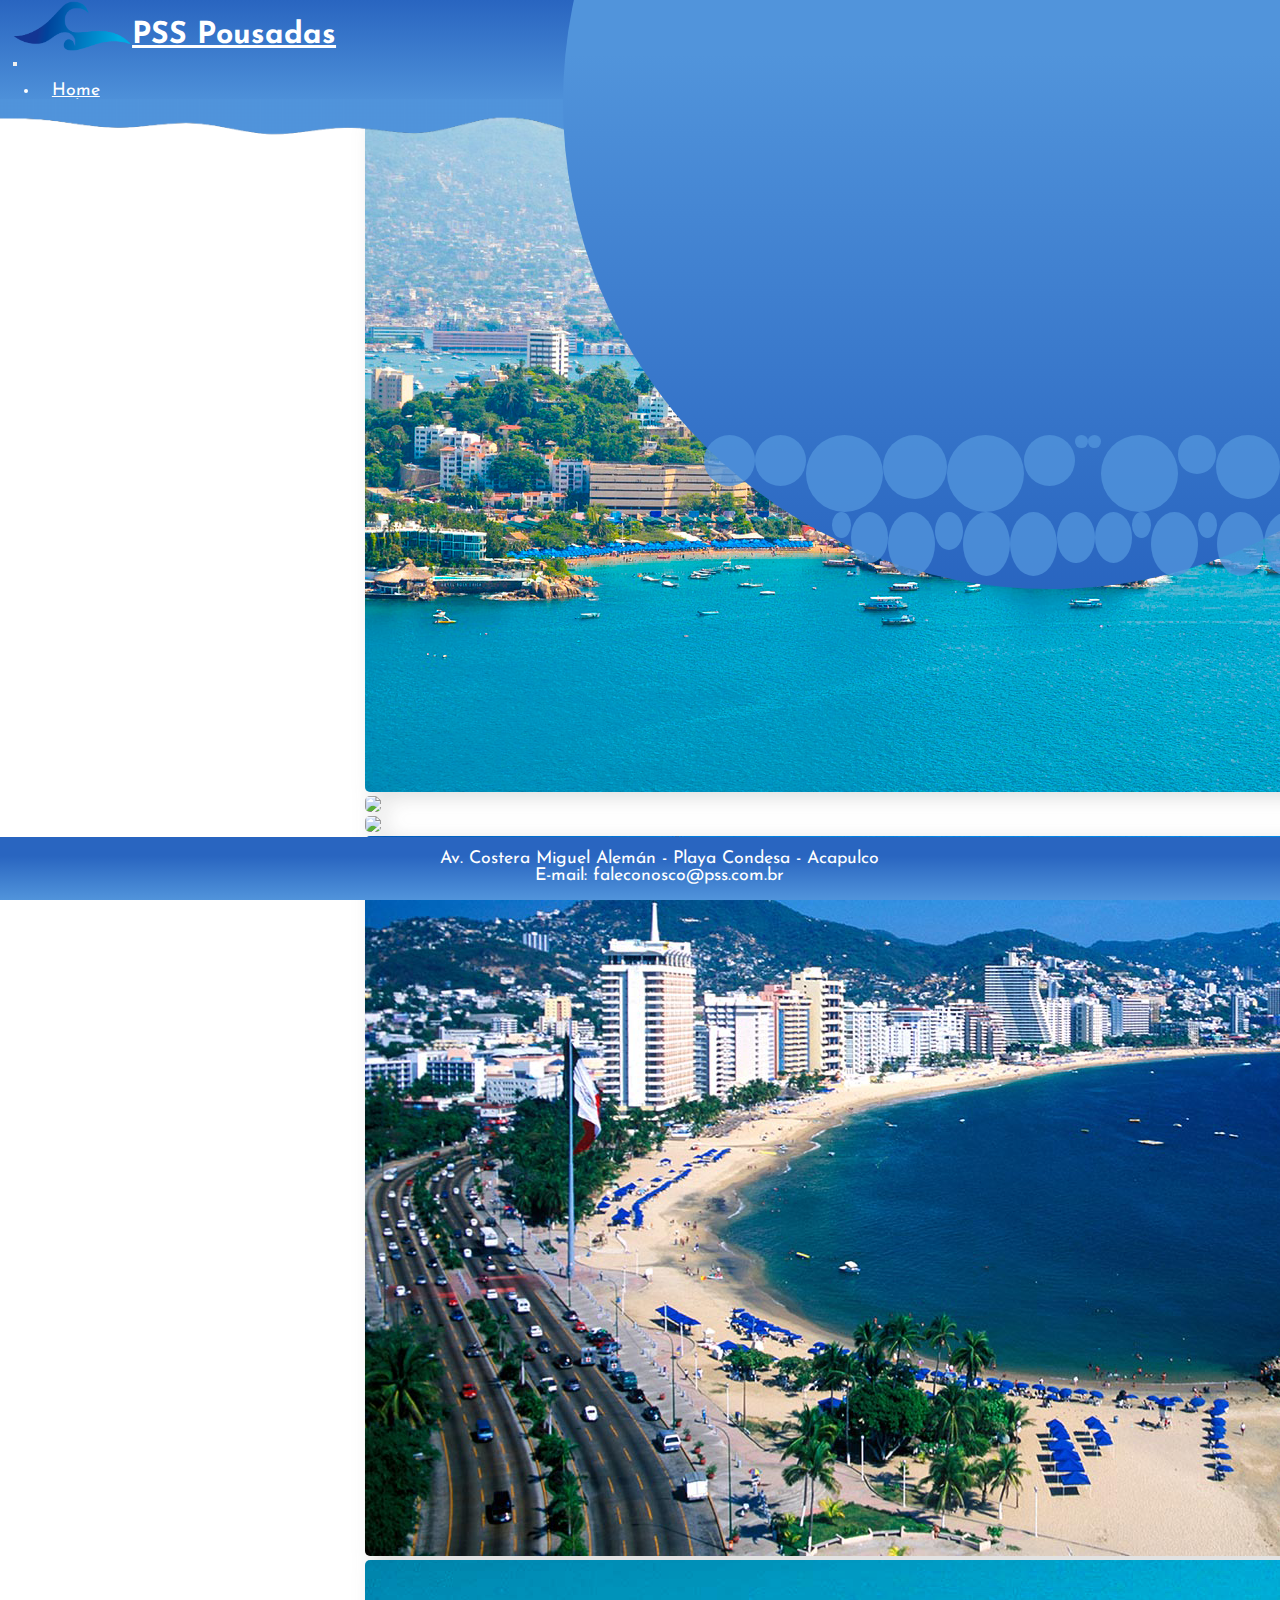
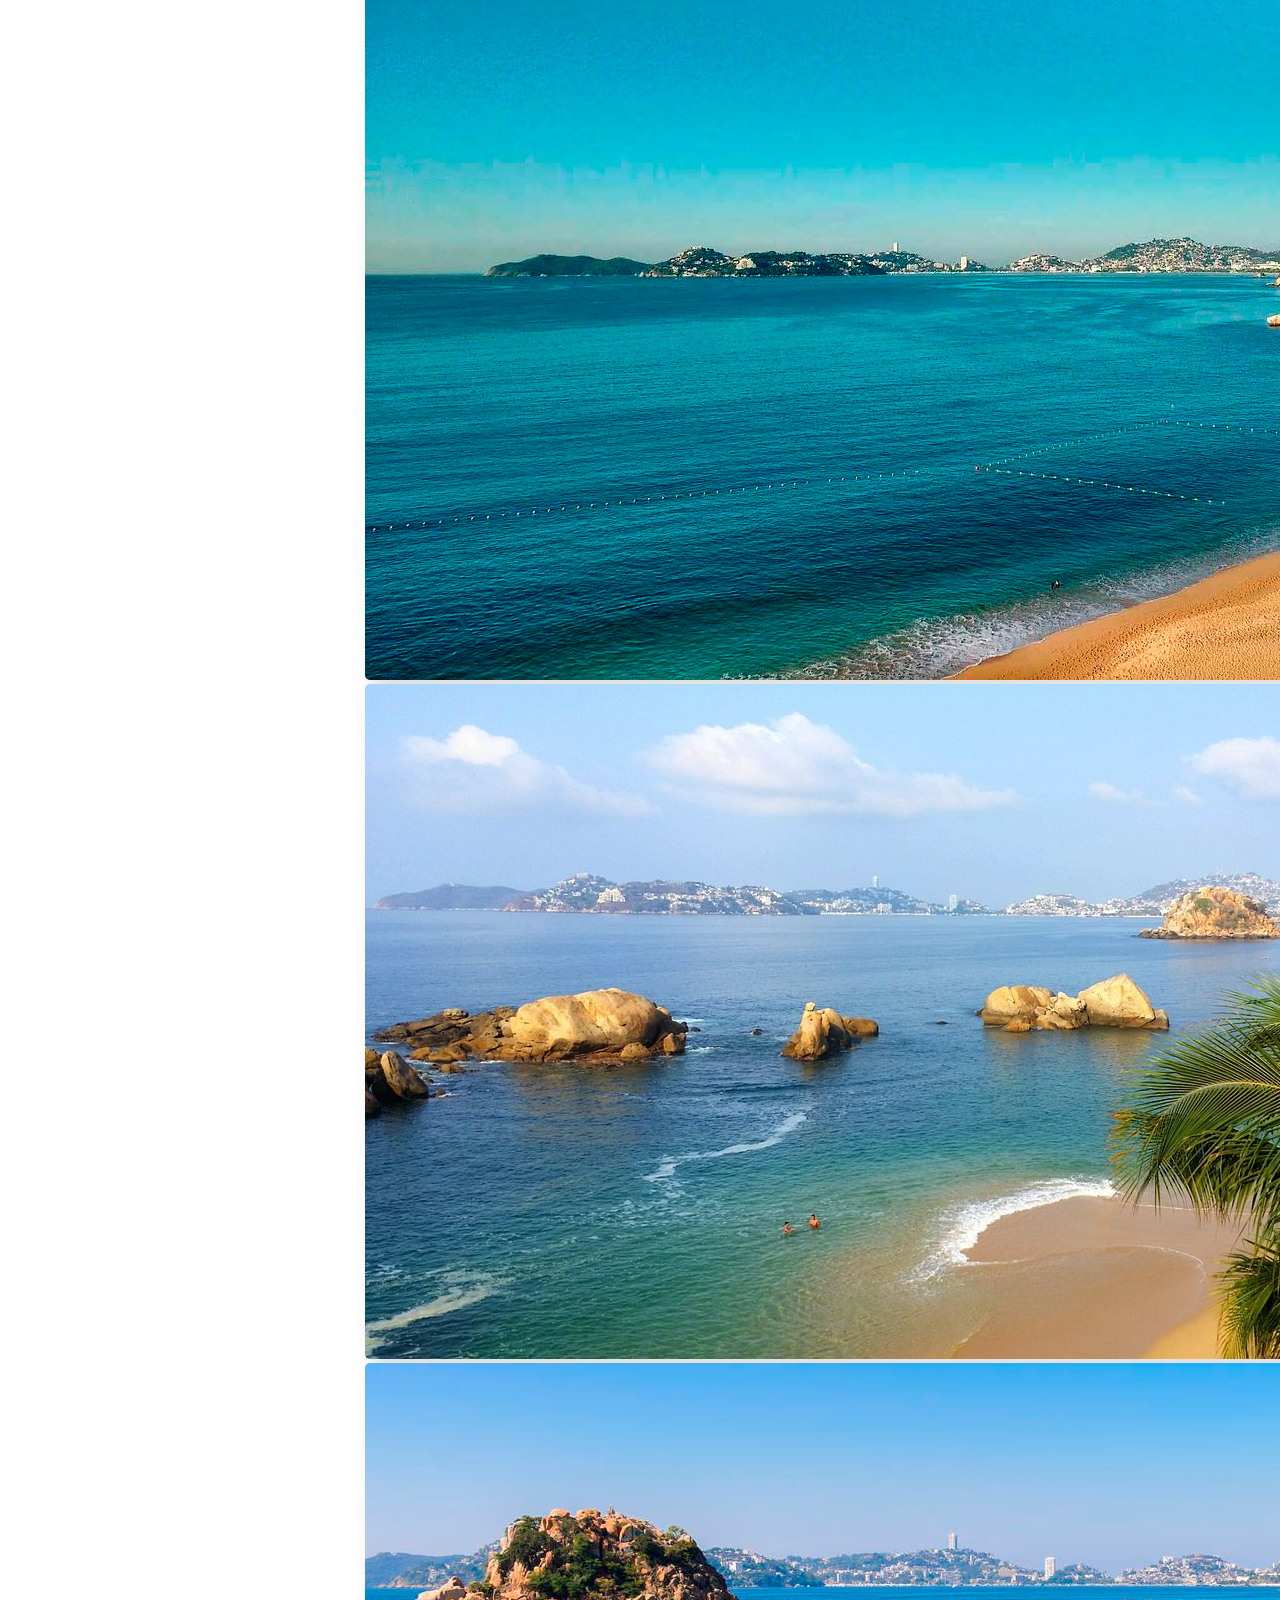
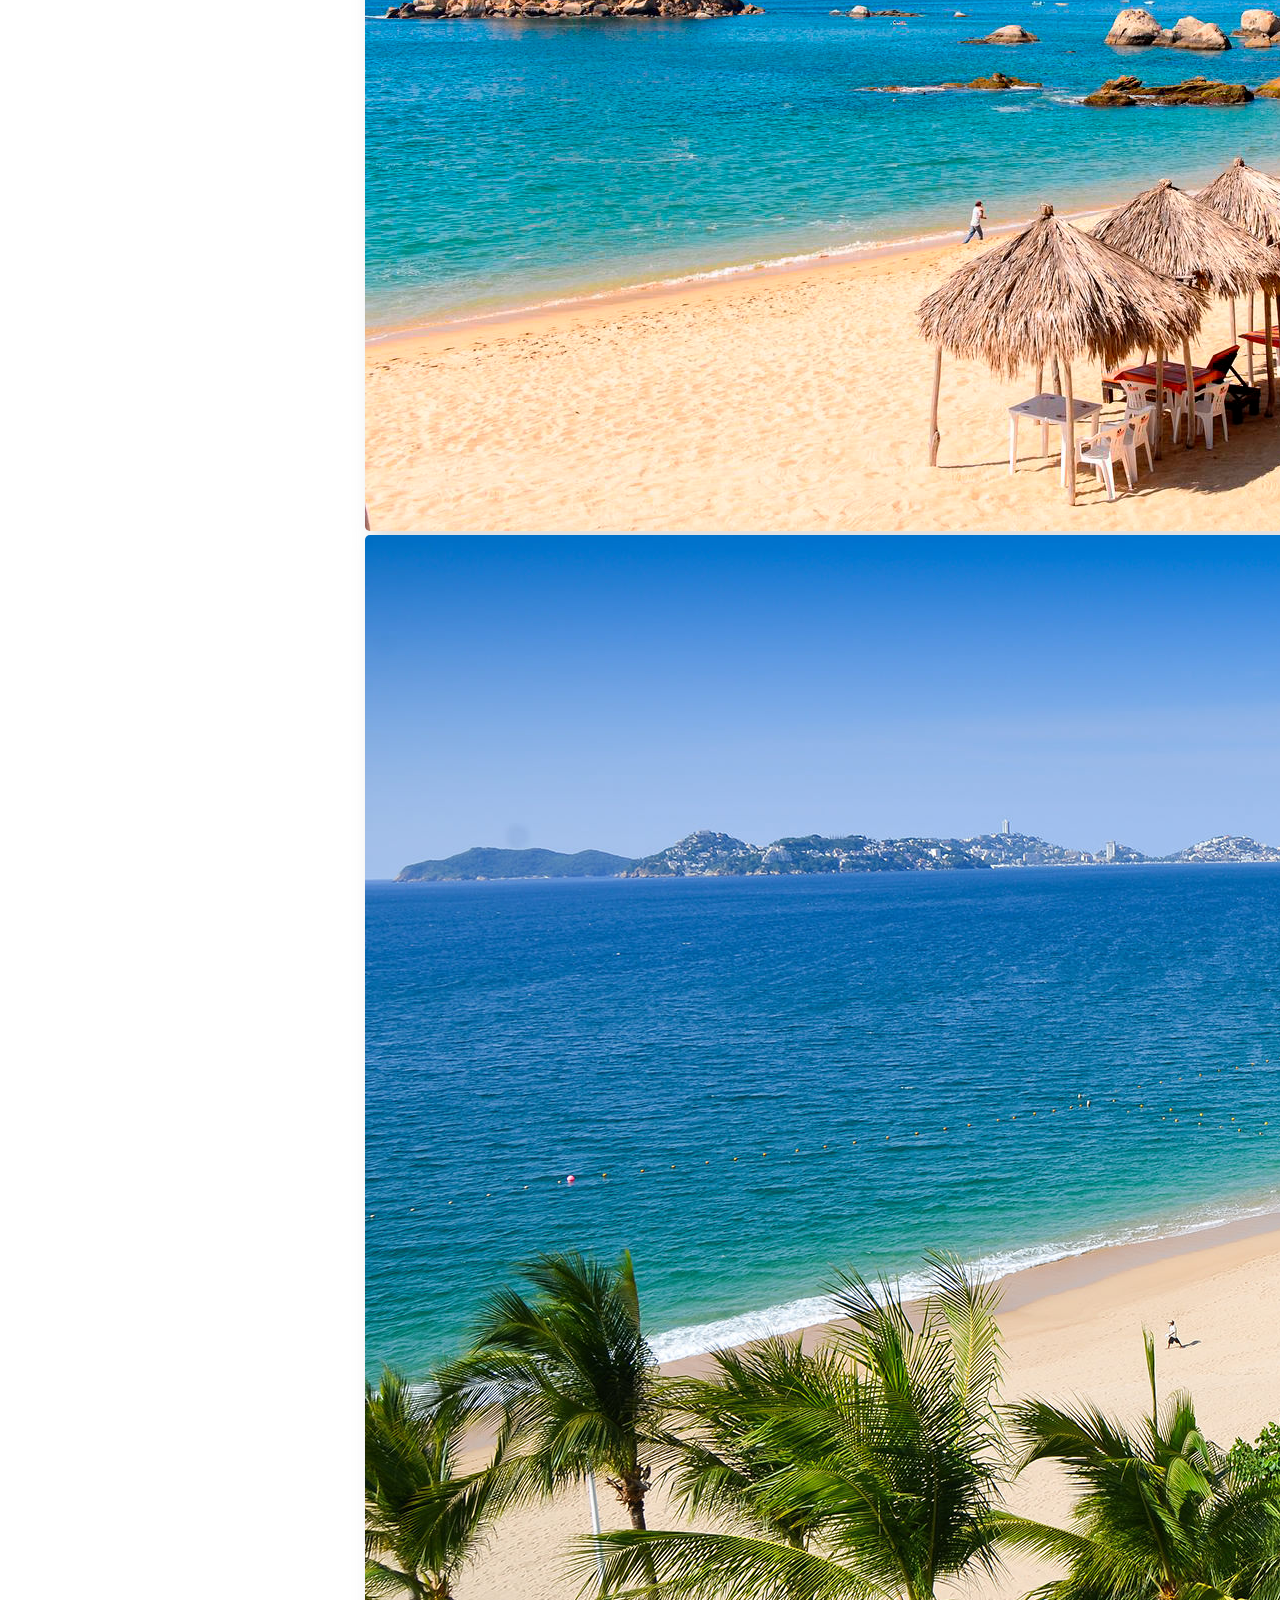
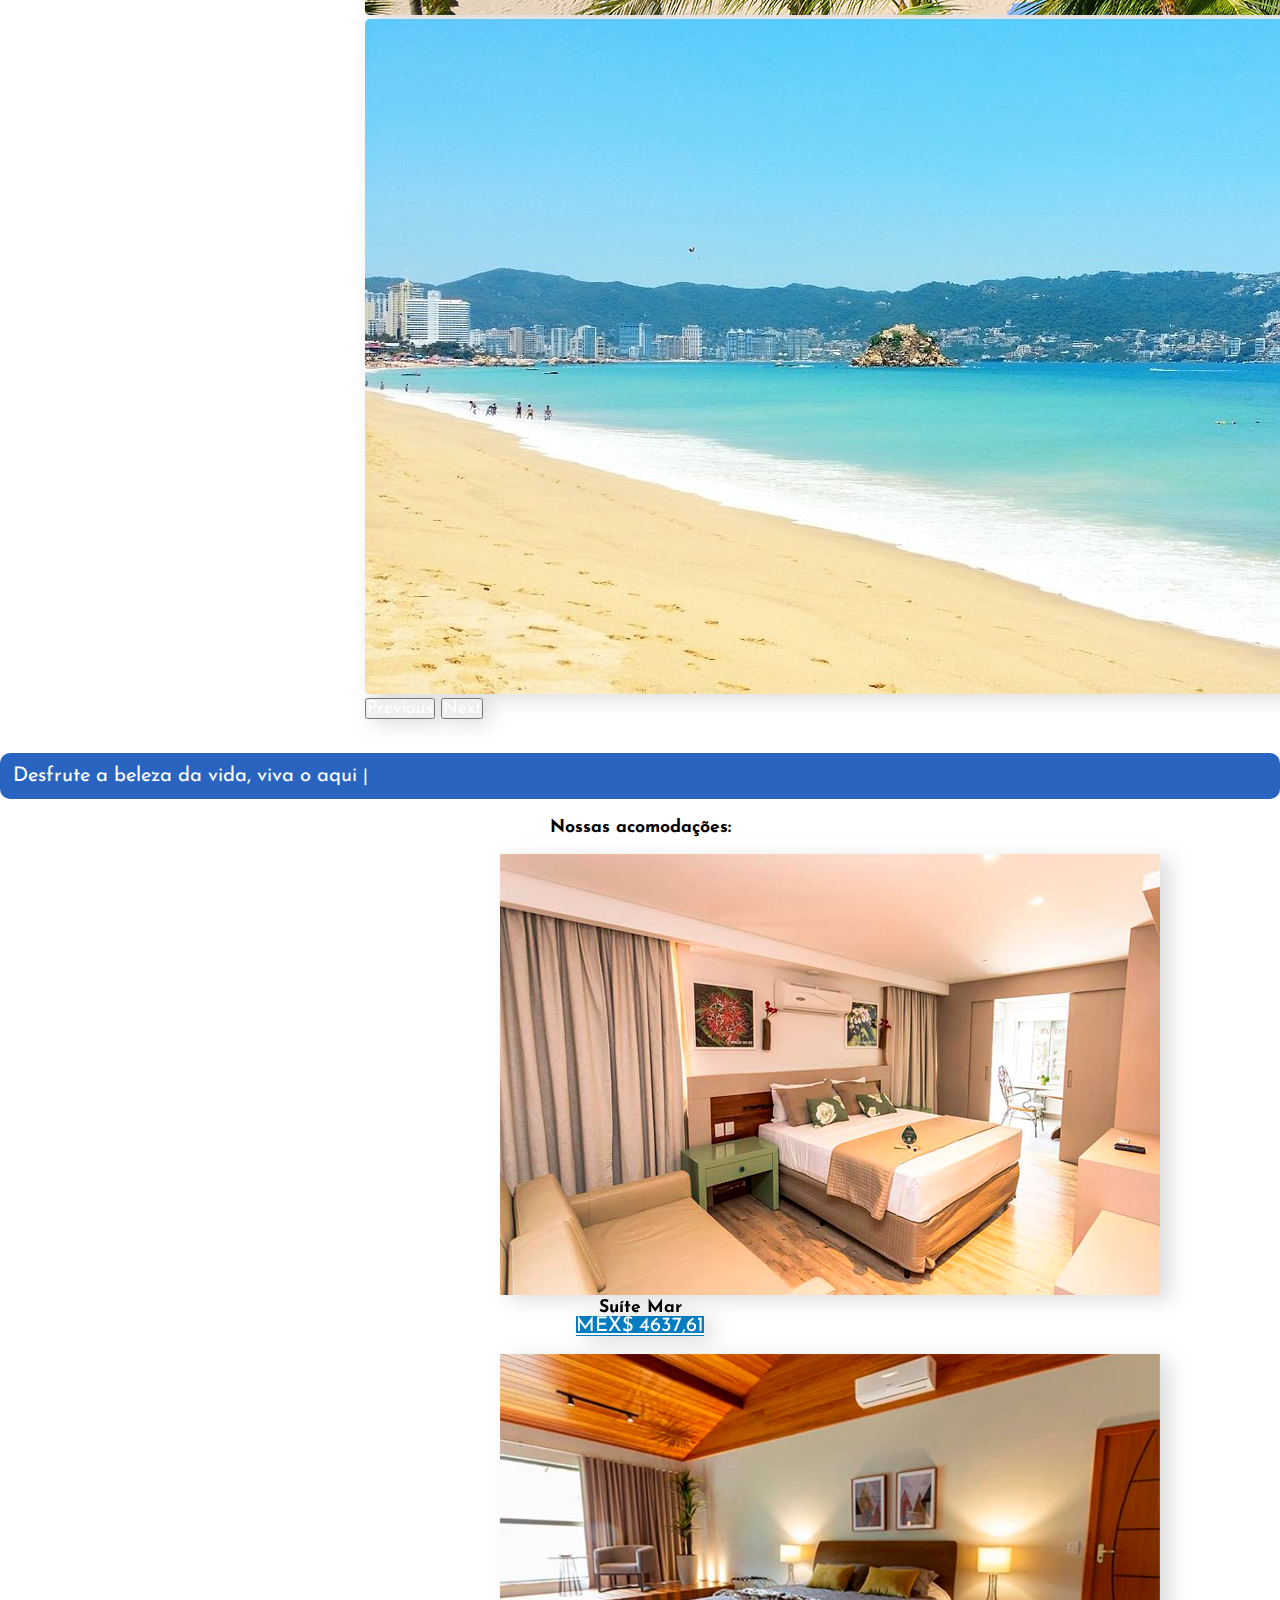
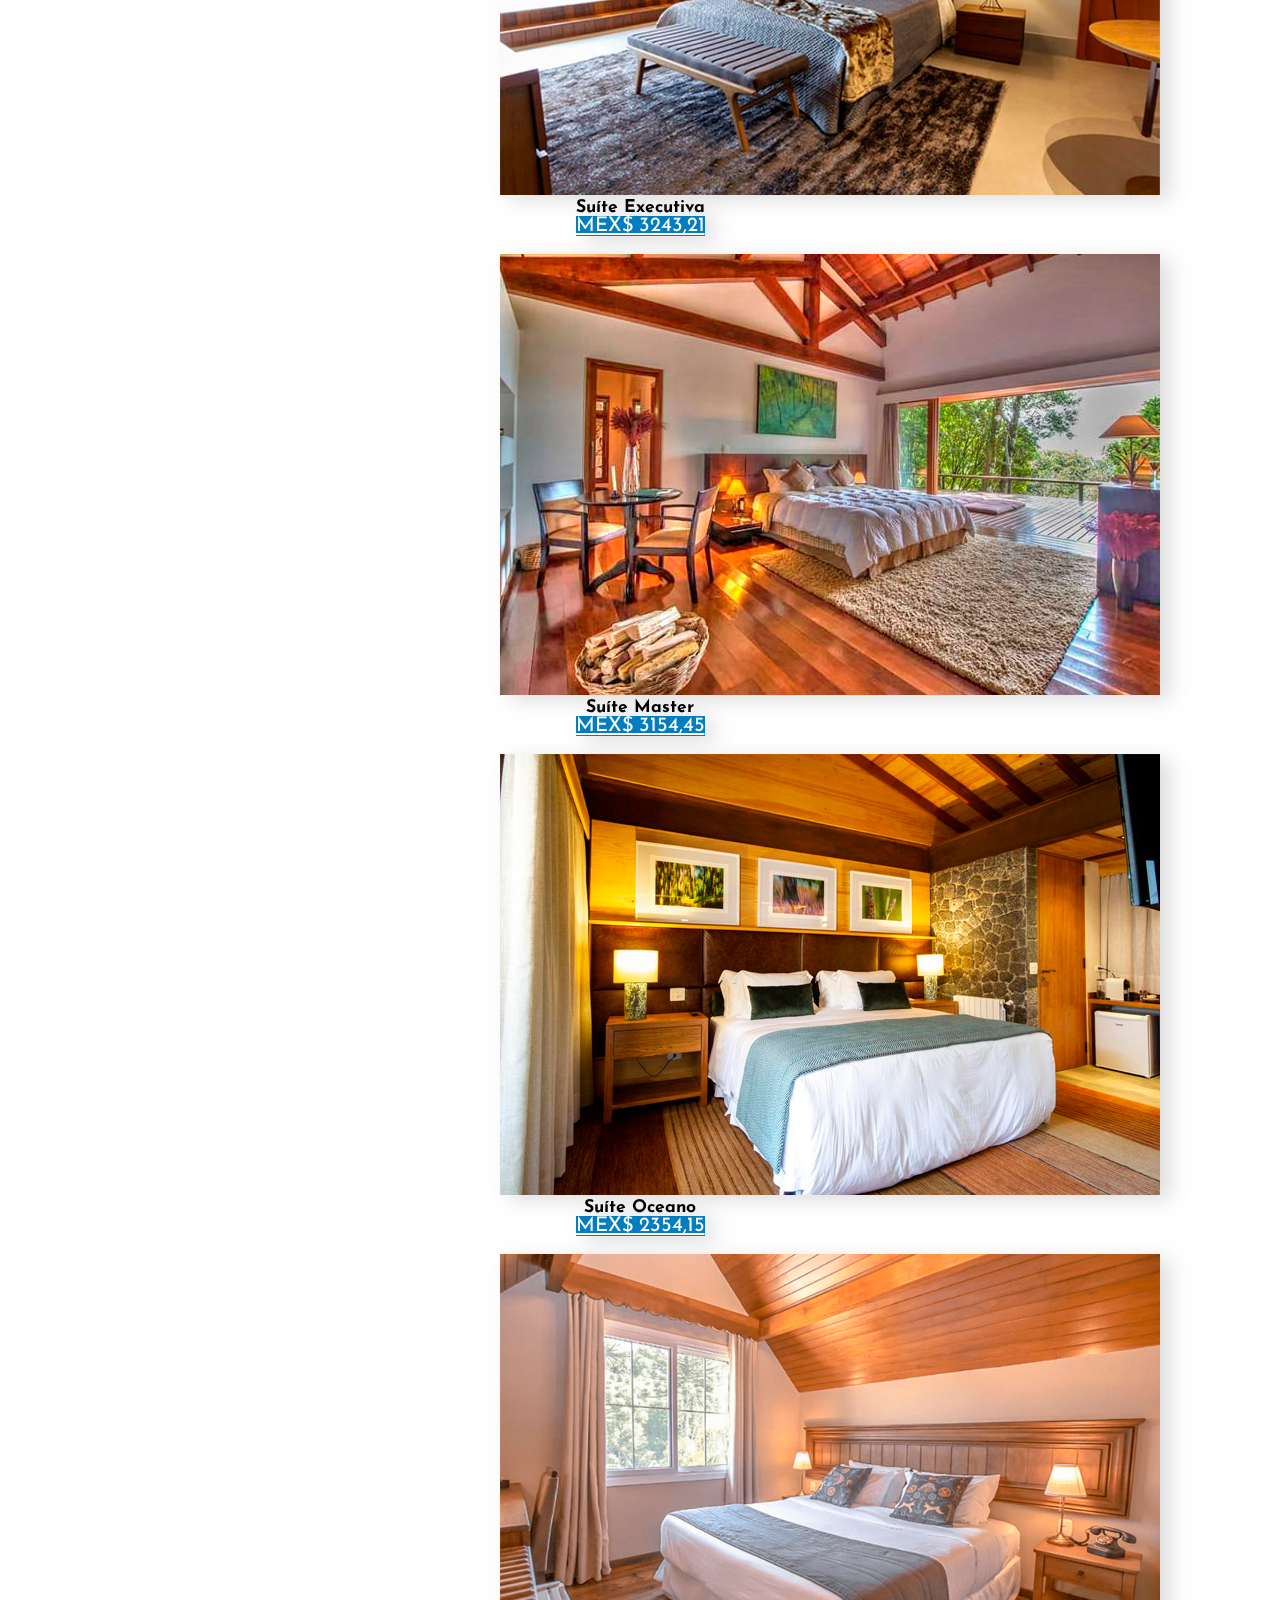
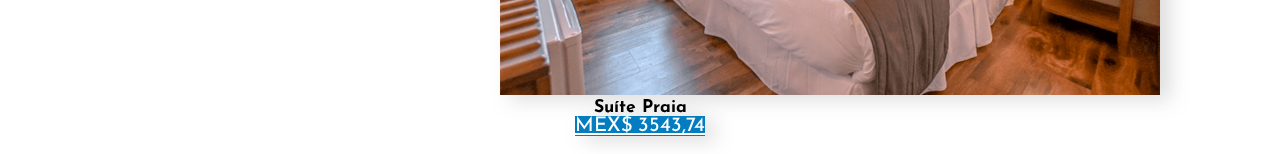
==== index.html @ 4274df24 "a" ====
<!doctype html>
<html lang="pt-br">
  <head>
    <meta charset="utf-8">
    <meta name="viewport" content="width=device-width, initial-scale=1">
    <title>PSS Pousadas</title>
    <!-- favicon -->
    <link rel="shortcut icon" href="images/favicon.png" type="image/x-icon">
    <!-- fonts google -->
    <link href="https://fonts.googleapis.com/css2?family=Josefin+Sans:wght@400;500;600&display=swap" rel="stylesheet">
    <!-- bootstrap -->
    <link href="https://cdn.jsdelivr.net/npm/bootstrap@5.2.1/dist/css/bootstrap.min.css" rel="stylesheet" integrity="sha384-iYQeCzEYFbKjA/T2uDLTpkwGzCiq6soy8tYaI1GyVh/UjpbCx/TYkiZhlZB6+fzT" crossorigin="anonymous">
    <!-- my css -->
    <link rel="stylesheet" href="css/style.css">
    <link rel="stylesheet" href="css/nav.css">
    <link rel="stylesheet" href="css/footer.css">
    <link rel="stylesheet" href="css/cards.css">
    <link rel="stylesheet" href="css/bubble.css">
  </head>
  <body>
    <div class="container-fluid">
      <div class="row">
        <div class="col">
          <nav class="navbar navbar-expand-lg bg-light">
            <div class="container-fluid d-flex justify-content-between">
              <a class="navbar-brand" href="#">
                <img src="images/logo.png" alt="Logo" class="d-block">
                <h1 class="name-logo">PSS Pousadas</h1>
              </a>
              <button class="navbar-toggler" type="button" data-bs-toggle="collapse" data-bs-target="#navbarNav" aria-controls="navbarNav" aria-expanded="false" aria-label="Toggle navigation">
                <span class="navbar-toggler-icon"></span>
              </button>
              <div class="collapse navbar-collapse" id="navbarNav">
                <ul class="navbar-nav">
                  <li class="nav-item">
                    <a class="nav-link" aria-current="page" href="#">Home</a>
                  </li>
                  <li class="nav-item">
                    <a class="nav-link" href="#">Galeria</a>
                  </li>
                  <li class="nav-item">
                    <a class="nav-link" href="#">Conheça Acapulco</a>
                  </li>
                  <li class="nav-item">
                    <a class="nav-link" href="#">Fale Conosco</a>
                  </li>
                </ul>
              </div>
            </div>
          </nav>
        </div>
      </div>
      <img src="images/wave.png" class="wave">
      <div class="circle">
        <div class="wrapper-circle wrapper-circle-one">
          <div class="bubble t1"></div>
          <div class="bubble t2"></div>
          <div class="bubble t3"></div>
          <div class="bubble t4"></div>
          <div class="bubble t5"></div>
          <div class="bubble t6"></div>
          <div class="bubble t7"></div>
          <div class="bubble t8"></div>
          <div class="bubble t9"></div>
          <div class="bubble t10"></div>
          <div class="bubble t11"></div>
          <div class="bubble t12"></div>
          <div class="bubble t13"></div>
          <div class="bubble t14"></div>
          <div class="bubble t15"></div>
          <div class="bubble t16"></div>
          <div class="bubble t17"></div>
          <div class="bubble t18"></div>
          <div class="bubble t19"></div>
        </div>
        <div class="wrapper-circle wrapper-circle-two">
          <div class="bubble t20"></div>
          <div class="bubble t21"></div>
          <div class="bubble t22"></div>
          <div class="bubble t23"></div>
          <div class="bubble t24"></div>
          <div class="bubble t25"></div>
          <div class="bubble t26"></div>
          <div class="bubble t27"></div>
          <div class="bubble t28"></div>
          <div class="bubble t29"></div>
          <div class="bubble t30"></div>
          <div class="bubble t31"></div>
          <div class="bubble t32"></div>
          <div class="bubble t33"></div>
          <div class="bubble t34"></div>
          <div class="bubble t35"></div>
          <div class="bubble t36"></div>
          <div class="bubble t37"></div>
          <div class="bubble t38"></div>
        </div>
      </div>
      <div class="row">
        <div class="col-lg-6">
          <div class="carousel" data-tilt data-tilt-max="2">
            <div id="carouselExampleControls" class="carousel slide" data-bs-ride="carousel">
              <div class="carousel-inner">
                <div class="carousel-item active">
                  <img src="images/img1.png" class="d-block w-100">
                </div>
                <div class="carousel-item">
                  <img src="images/img2.png" class="d-block w-100">
                </div>
                <div class="carousel-item">
                  <img src="images/img3.png" class="d-block w-100">
                </div>
                <div class="carousel-item">
                  <img src="images/img4.png" class="d-block w-100">
                </div>
                <div class="carousel-item">
                  <img src="images/img5.png" class="d-block w-100">
                </div>
                <div class="carousel-item">
                  <img src="images/img6.jpg" class="d-block w-100">
                </div>
                <div class="carousel-item">
                  <img src="images/img7.png" class="d-block w-100">
                </div>
                <div class="carousel-item">
                  <img src="images/img8.jpg" class="d-block w-100">
                </div>
                <div class="carousel-item">
                  <img src="images/img9.jpg" class="d-block w-100">
                </div>
              </div>
              <button class="carousel-control-prev" type="button" data-bs-target="#carouselExampleControls" data-bs-slide="prev">
                <span class="carousel-control-prev-icon" aria-hidden="true"></span>
                <span class="visually-hidden">Previous</span>
              </button>
              <button class="carousel-control-next" type="button" data-bs-target="#carouselExampleControls" data-bs-slide="next">
                <span class="carousel-control-next-icon" aria-hidden="true"></span>
                <span class="visually-hidden">Next</span>
              </button> 
            </div>
          </div>
        </div>
        <div class="col-lg-5 pt-4 text-center">
          <h2>
            PSS Pousadas
          </h2>
          <p>
            Venha conheçar a linda Acapulco, hospedando-se em uma das melhores pousadas da América Latina.
          </p>
          <div class="typed">
            <span class="destaque">
              Desfrute a beleza da vida, viva o aqui e agora. 
            </span>
          </div>
        </div>
      </div>
      <div class="row">
        <div class="col-lg-6" style="text-align: center;">
          <h2 style="color: #000; margin-top: 20px;">Nossas acomodações:</h2>
        </div>
        <div class="col-6"></div>
      </div>
      <div class="row card-line">
        <div class="col" data-tilt data-tilt-max="5" data-tilt-speed="50">
          <div class="card one">
            <img src="images/suites/phoyo1.png" class="card-img-top">
            <div class="card-body">
              <h5 class="card-title">Suíte Mar</h5>
              <a href="#" class="btn btn-primary">MEX$ 4637,61</a>
            </div>
          </div>
        </div>
        <div class="col" data-tilt data-tilt-max="5" data-tilt-speed="50">
          <div class="card two">
            <img src="images/suites/phoyo2.png" class="card-img-top">
            <div class="card-body">
              <h5 class="card-title">Suíte Executiva</h5>
              <a href="#" class="btn btn-primary">MEX$ 3243,21</a>
            </div>
          </div>
        </div>
        <div class="col" data-tilt data-tilt-max="5" data-tilt-speed="50">
          <div class="card three">
            <img src="images/suites/phoyo3.png" class="card-img-top">
            <div class="card-body">
              <h5 class="card-title">Suíte Master</h5>
              <a href="#" class="btn btn-primary">MEX$ 3154,45</a>
            </div>
          </div>
        </div>
        <div class="col" data-tilt data-tilt-max="5" data-tilt-speed="50">
          <div class="card four">
            <img src="images/suites/phoyo4.png" class="card-img-top">
            <div class="card-body">
              <h5 class="card-title">Suíte Oceano</h5>
              <a href="#" class="btn btn-primary">MEX$ 2354,15</a>
            </div>
          </div>
        </div>
        <div class="col" data-tilt data-tilt-max="5" data-tilt-speed="50">
          <div class="card five">
            <img src="images/suites/phoyo5.png" class="card-img-top">
            <div class="card-body">
              <h5 class="card-title">Suíte Praia</h5>
              <a href="#" class="btn btn-primary">MEX$ 3543,74</a>
            </div>
          </div>
        </div>
      </div>
      <footer>
        <div class="row">
          <div class="col">Av. Costera Miguel Alemán - Playa Condesa - Acapulco</div>
          <div class="col">E-mail: faleconosco@pss.com.br</div>
        </div>
      </footer>
    </div>
    <!-- bootstrap -->
    <script src="https://cdn.jsdelivr.net/npm/bootstrap@5.2.1/dist/js/bootstrap.bundle.min.js" integrity="sha384-u1OknCvxWvY5kfmNBILK2hRnQC3Pr17a+RTT6rIHI7NnikvbZlHgTPOOmMi466C8" crossorigin="anonymous"></script>
    <!-- vanilla-tilt -->
    <script src="js/vanilla-tilt.js"></script>
    <!-- typed -->
    <script src="js/typed.js"></script>
    <!-- my scripts -->
    <script>
      var typed = new Typed('.destaque', {
        strings: [
          'O melhor dia é aquele bem aproveitado.',
          'Desfrute a beleza da vida, viva o aqui e agora.',
          'Bem-vindo a oportunidade de renovar suas energias.',
          'Sorria! Você está no paraíso.',
          'Eu descanso para curtir melhor a vida.',
          'Não guarde rancor, guarde dinheiro para viajar.',
          'Todo mundo merece um descanso, venha aproveitar!',
          'Todos os caminhos da felicidade te trazem aqui.',
          'Viajar é o melhor dos investimentos.',
          'Aqui é o lugar para o seu descanso.',
          'Colecione bons momentos com a gente.',
          'Viajar também é uma maneira de autocuidado.',
        ],
        stringsElement: null,
        typeSpeed: 10,
        shuffle: true,
        loop: true,
        backDelay: 3000,
      })
    </script>
    <script>
      let locals = []
      let i=1
      let pass = false
      while(true){
        if(locals.length < 38){
          let local = document.querySelector(`.t${i}`)
          locals.push(local)
        }else{
          while(true){
            let position = Math.round(Math.random()*(locals.length-1))
            let time = Math.random()*9.5+1
            let tam = Math.round(Math.random()*5)+1
            locals[position].style.cssText = `
              width: ${tam}vw;
              height: ${tam}vw;
              animation: bubble ${time}s infinite;
            `
            locals.sort()
            locals.splice(position, 1)
            if(locals.length == 0){
              pass = true
              break
            }
          }
        }
        if(pass){ break }
        i++
      }
    </script>
  </body>
</html>
---- css/style.css ----
*{
    padding: 0;
    margin: 0;
    font-family: 'Josefin Sans', sans-serif;
    font-size: 1.05rem;
    z-index: 2;
    color: #fff;
}
:root{
    --blue: #2965C0;
    --light-blue: #5194DB;
}
body{
    overflow-x: hidden;
}
.container-fluid{
    padding: 0;
}
.typed{
    background-color: var(--blue);
    padding: 1%;
    border-radius: 10px;
}
.destaque{
    font-size: 1.2rem;
}
.carousel{
    width: 550px;
    margin: 0 auto;
}
.carousel-control-prev, .carousel-control-next{
    z-index: 2;
}
.slide{
    transition: 1.5s;
    filter: drop-shadow(7px 5px 10px #3a3a3a2c);
}
.slide:hover{
    filter: drop-shadow(7px 5px 5px #3a3a3a54);
}
.carousel img{
    border-radius: 5px;
}
@media (max-width: 991px)
{
  .carousel
   {
    width: 100vw;
   }
   .navbar-brand img
   {
    height: 40px;
   }
   .name-logo
   {
    font-size: 1.5rem;
   }
   .navbar-collapse
   {
    background-color: #fff;
   }
}
.wave{
    position: absolute;
    z-index: 1;
    top: 11vh;
    width: 45vw;
}
---- css/nav.css ----
.name-logo{
    display: inline-block;
    font-size: 1.8rem;
    margin-top: 20px;
}
.navbar-brand{
    display: flex;
    align-items: center;
}
.navbar-brand img{
    height: 50px;
}
.navbar{
    padding: 0 .8rem;
    height: 12vh;
    /* box-shadow: 0px 10px 10px #3a3a3a11; */
    margin-bottom: 1vh;
    background-image: linear-gradient(to bottom, var(--blue), var(--light-blue));
}
.navbar-collapse{
    padding: 1.5vh 2vw;
    border-radius: 5px;
}
.nav-link{
    color: #fff;
    width: 100%;
    height: 100%;
}
.nav-item{
    padding: 0 1vw;
}
.nav-item:hover{
    background-color: rgba(255, 255, 255, 0.2);
    border-radius: 3px;
}
.nav-item:hover a{
    color: #fff;
}
.navbar-collapse{
    flex-grow: 0;
    z-index: 5;
}
---- css/footer.css ----
footer{
    text-align: center;
    position: fixed;
    bottom: 0;
    width: 103vw;
    height: 7vh;
    box-sizing: border-box;
    padding: 1% 0;
    background-image: linear-gradient(to top, var(--light-blue), var(--blue) 70%);
}
---- css/cards.css ----
.card{
    text-align: center;
    margin: 5% 0;
    border: none;
    width: 280px;
    filter: drop-shadow(10px 5px 10px #3a3a3a2c);
    transition: .5s;
}
.card:hover{
    filter: drop-shadow(10px 5px 5px #3a3a3a46);
}
.card-title{
    color: #000;
}
.card-line .col .card{
    margin: 2vh auto;
}
.btn{
    background-color: #037DBF;
    transition: 1s;
    width: 80%;
    border: none;
    font-size: 1.2rem;
}
.btn:hover{
    width: 90%;
    background-image:linear-gradient(to right, #1A3892, #037DBF) ;
}
---- css/bubble.css ----
.circle{
    position: absolute;
    width: 76vw;
    height: 76vw;
    border-radius: 50%;
    background-image: linear-gradient(to bottom, var(--light-blue) 45%, var(--blue));
    z-index: 1;
    top: -30vw;
    right: -20vw;
    display: flex;
    align-items: flex-end;
    flex-direction: column-reverse;
}
.wrapper-circle{
    display: flex;
}
.bubble{
    background-color: var(--light-blue);
    opacity: .8;
    width: 2vw;
    height: 2vw;
    border-radius: 50%;
    bottom: 0;
    position: relative;
    animation: bubble 4.5s infinite;
}
.wrapper-circle-one{
    width: 55vw;
}
.wrapper-circle-two{
    width: 65vw;
}
@keyframes bubble {
    0%{
        transform: scale(0) translateY(0);
    }
    100%{
        transform: scale(1.2) translateY(-35vw);
    }
}
@media (max-width: 991px)
{
    .circle, .bubble, .wrapper-circle, .wave{
        visibility:hidden;
    }
    p{
        color: #000;
    }
}
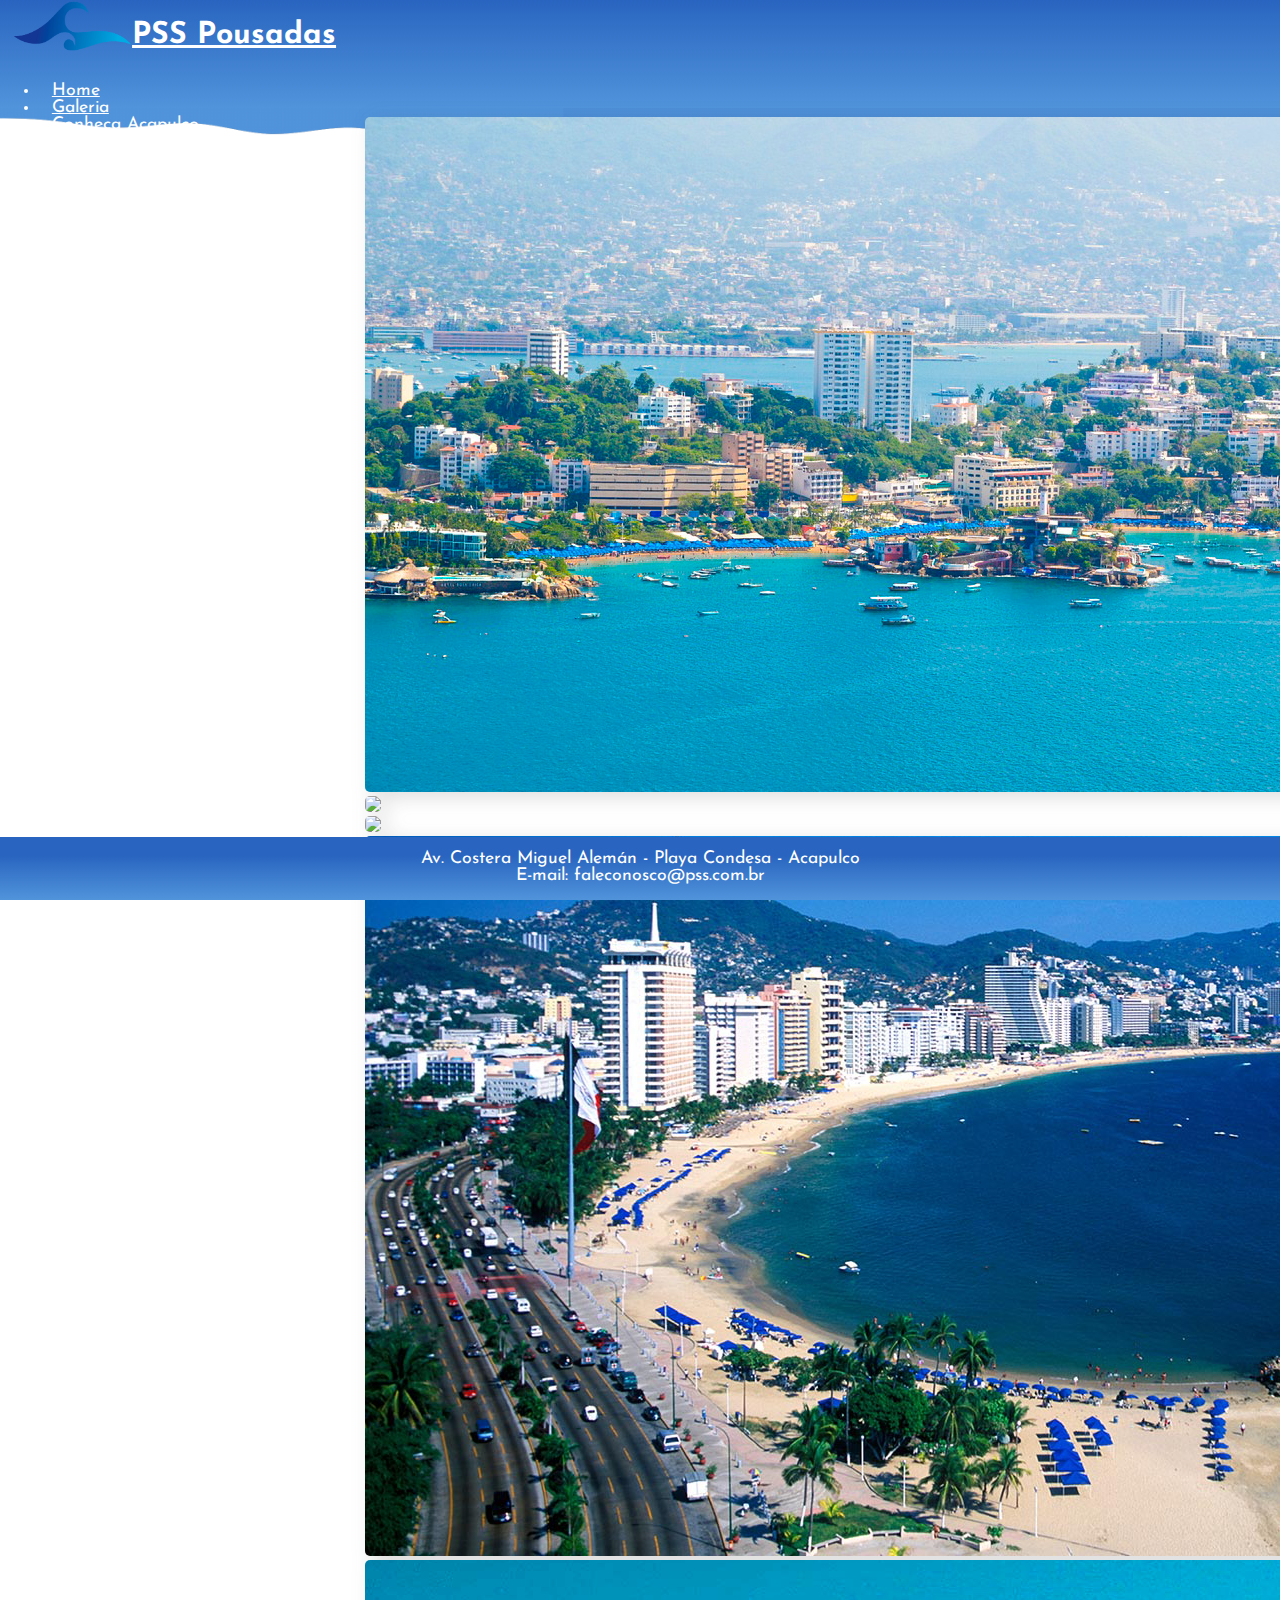
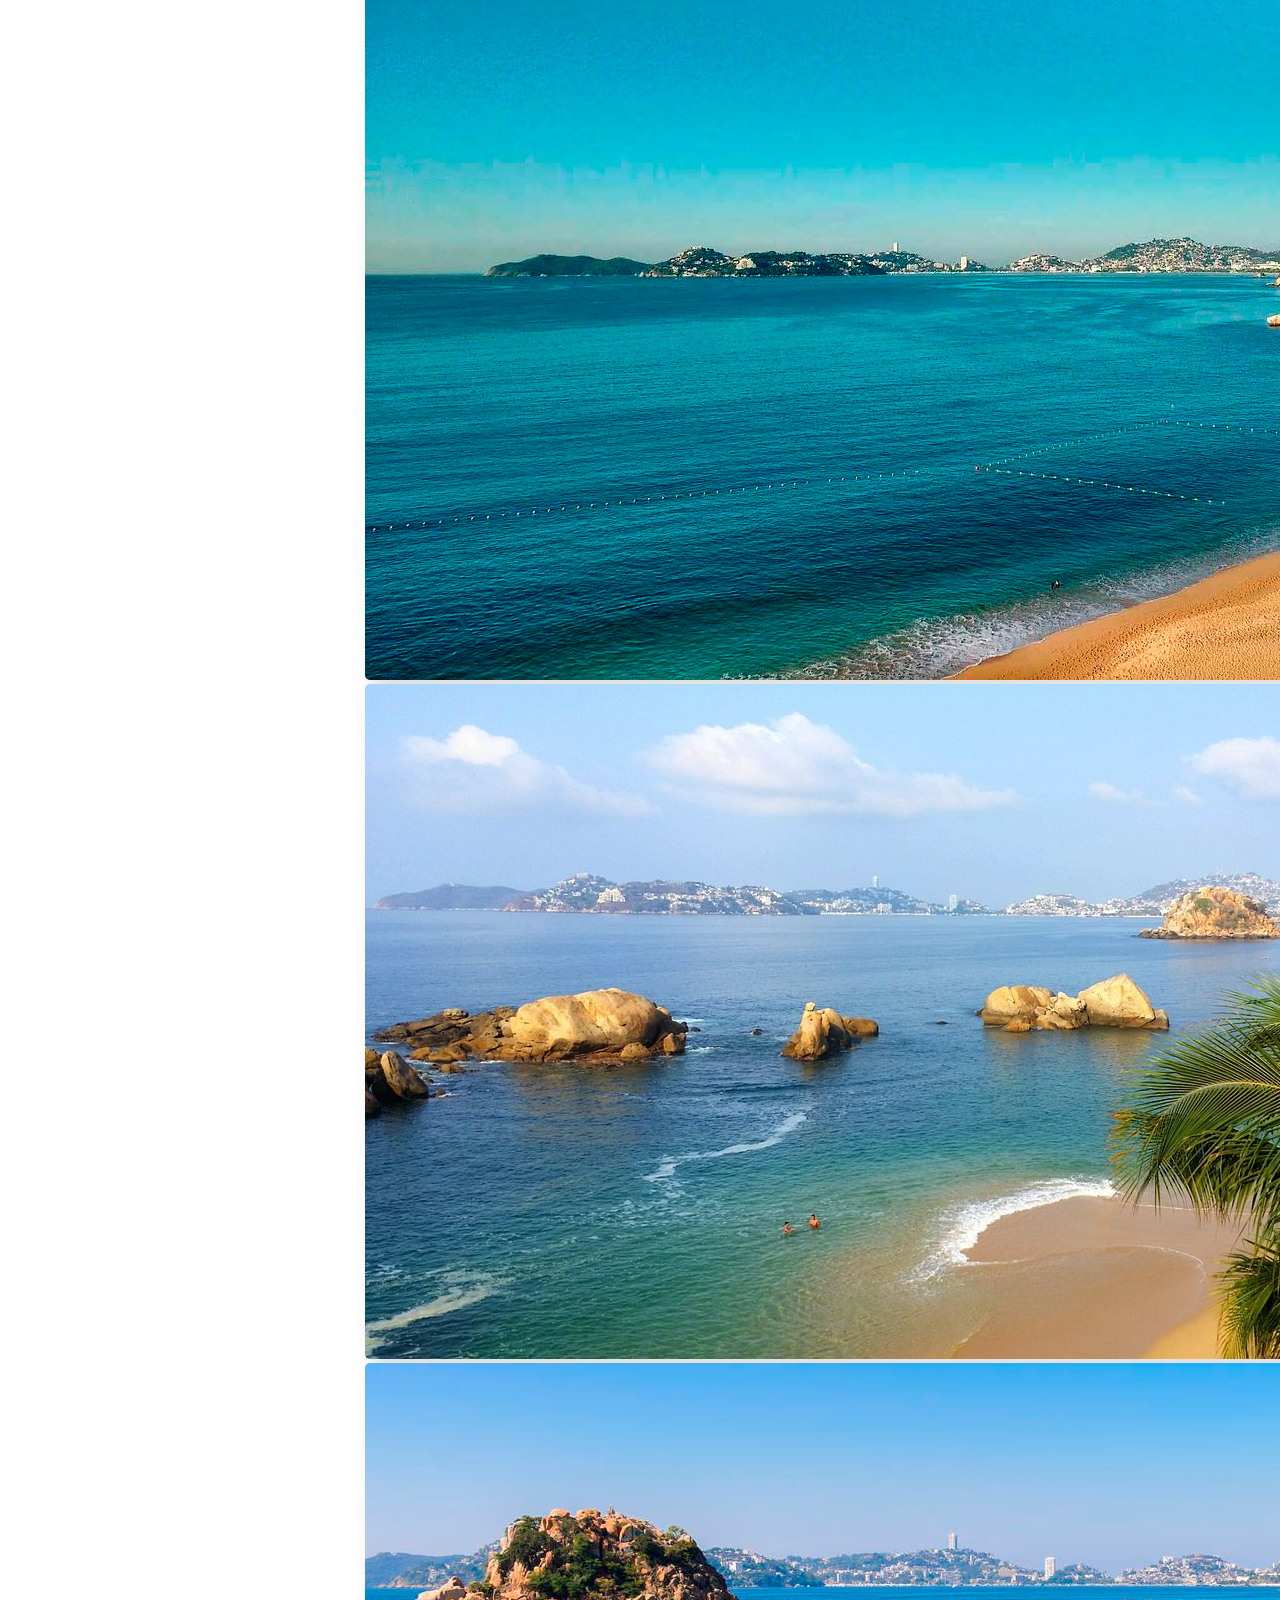
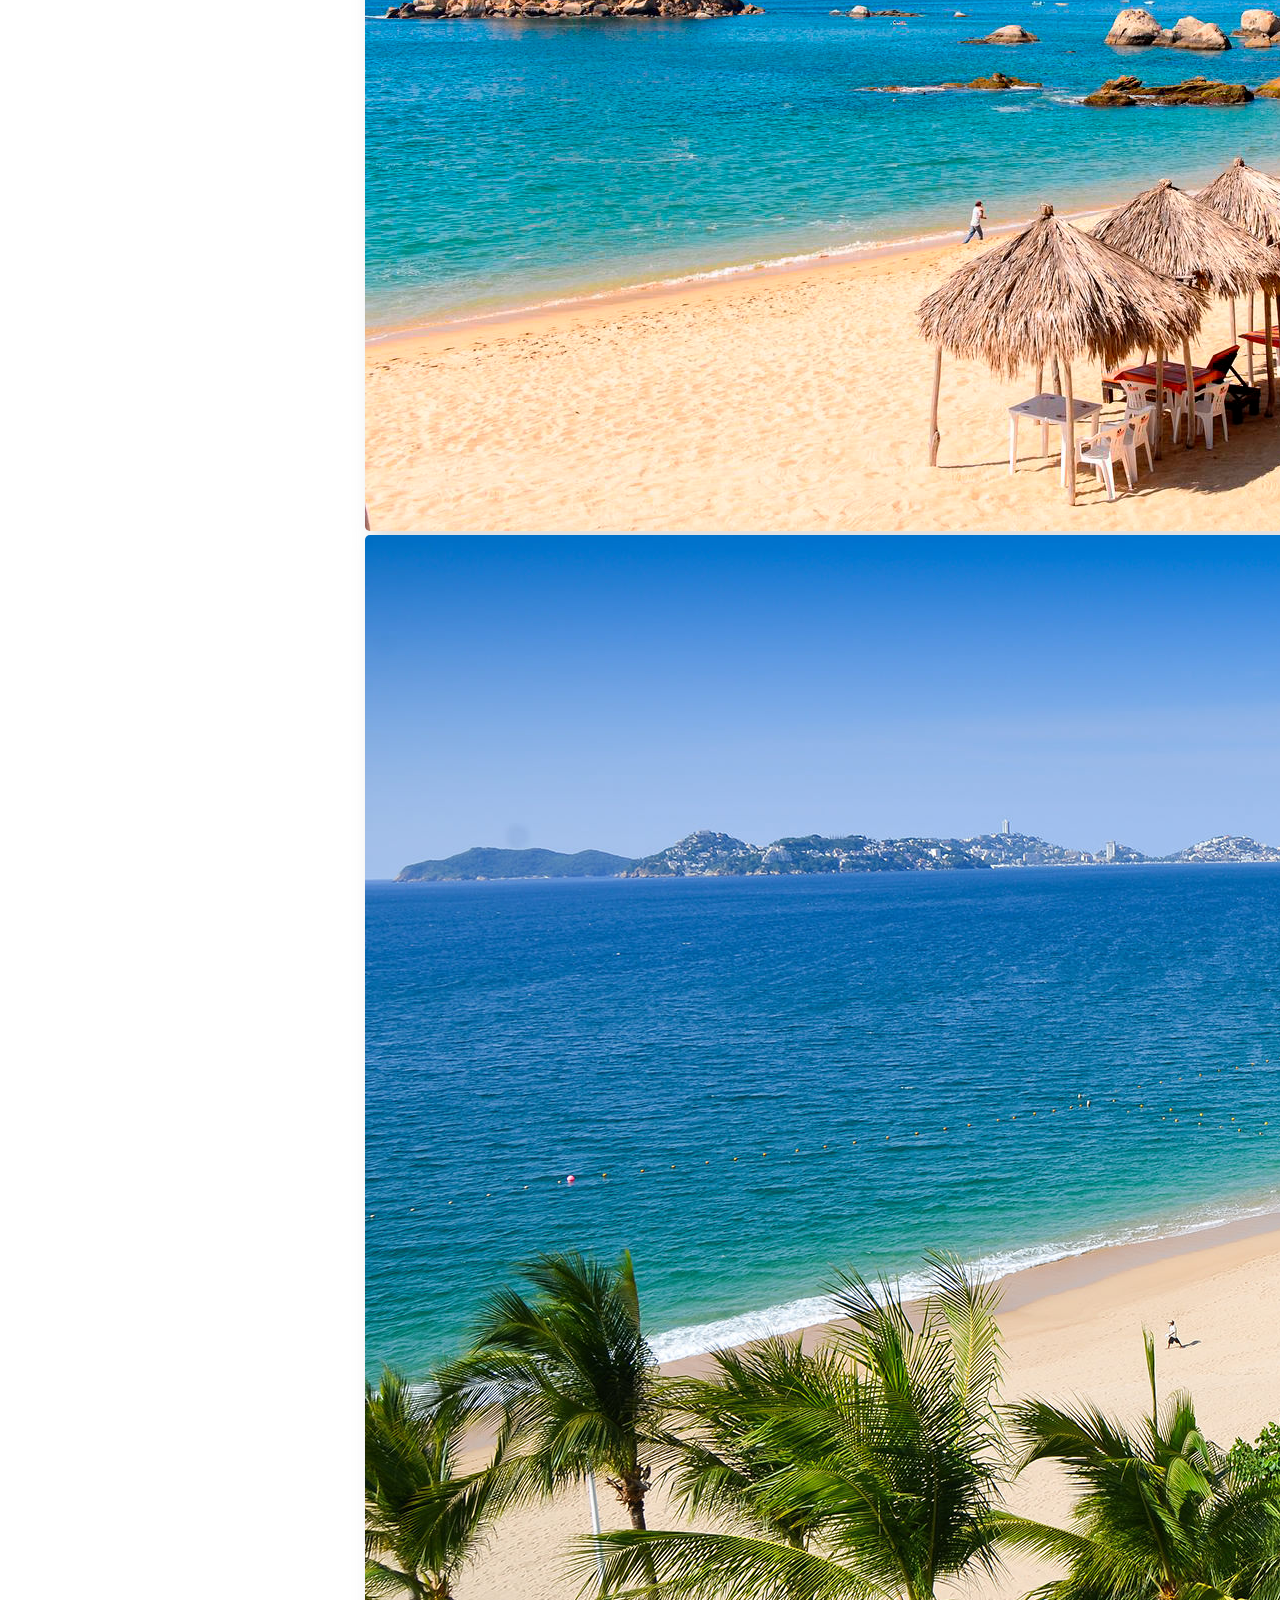
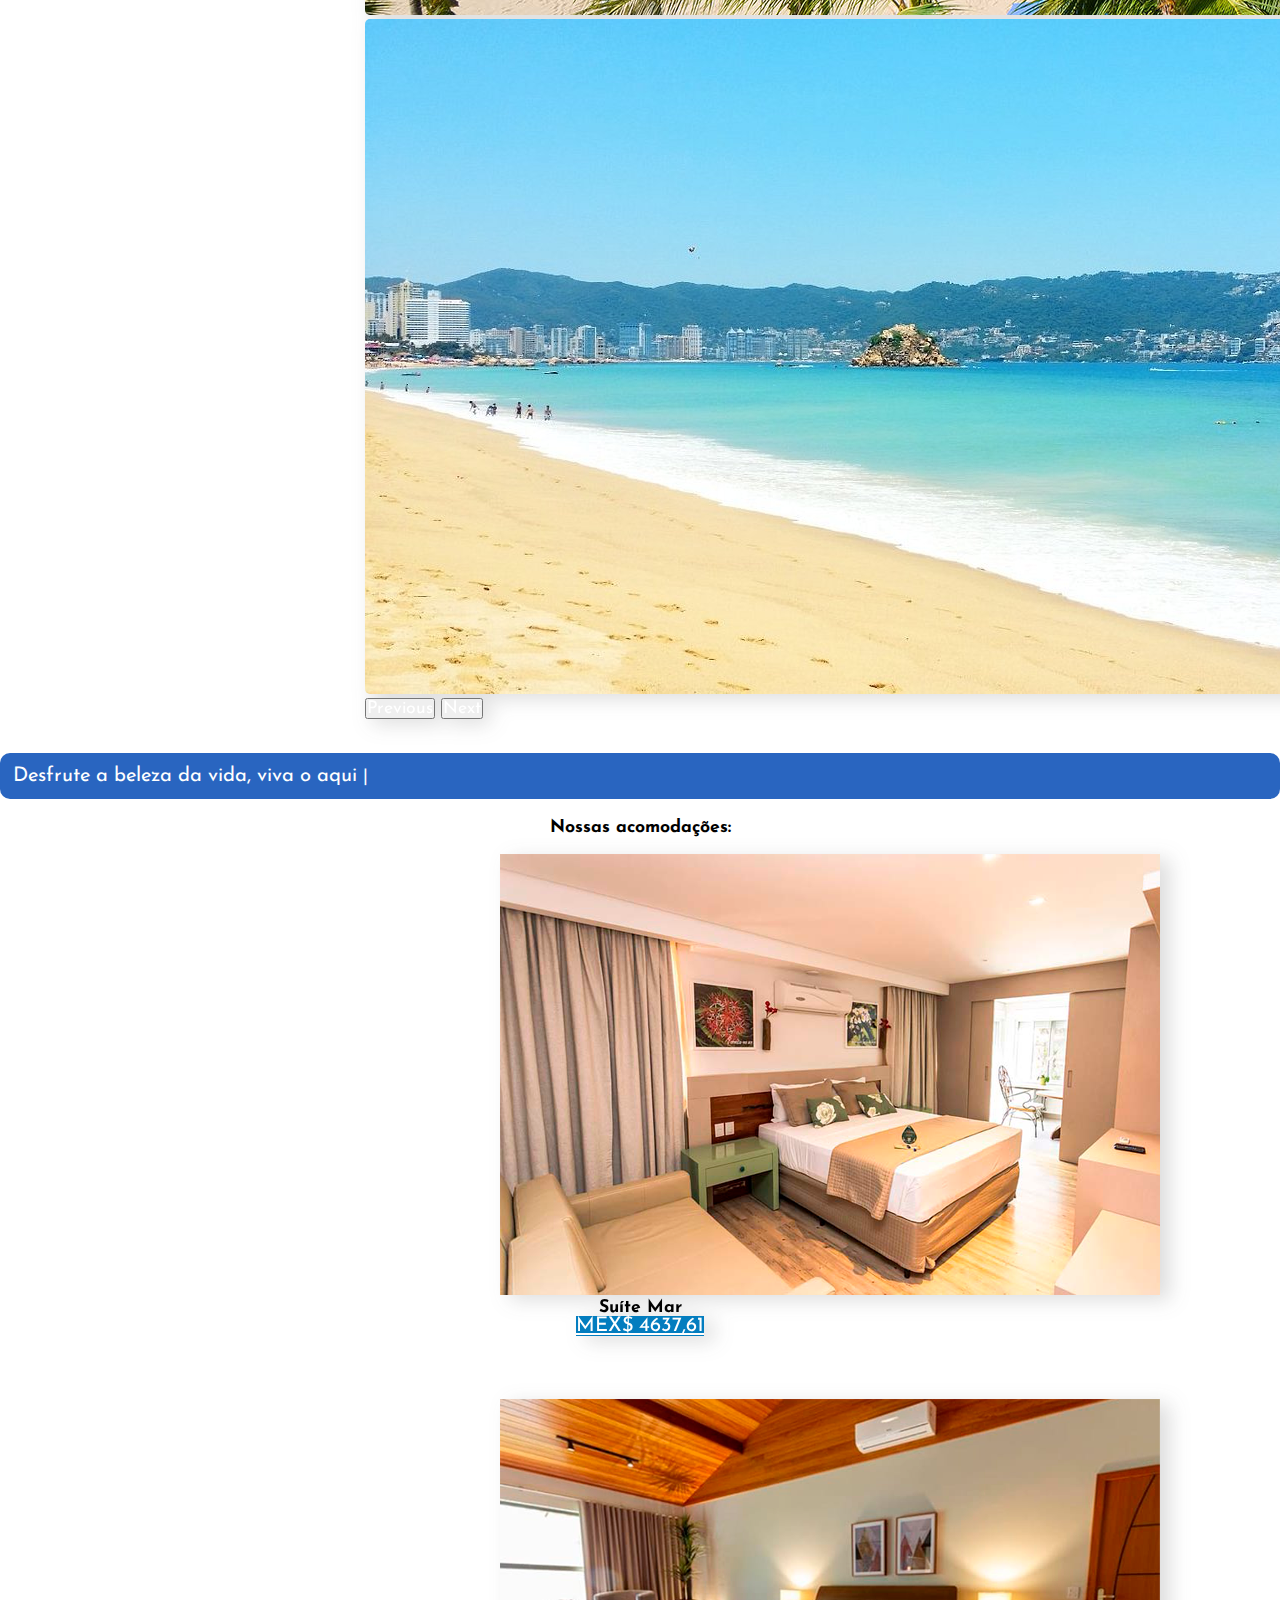
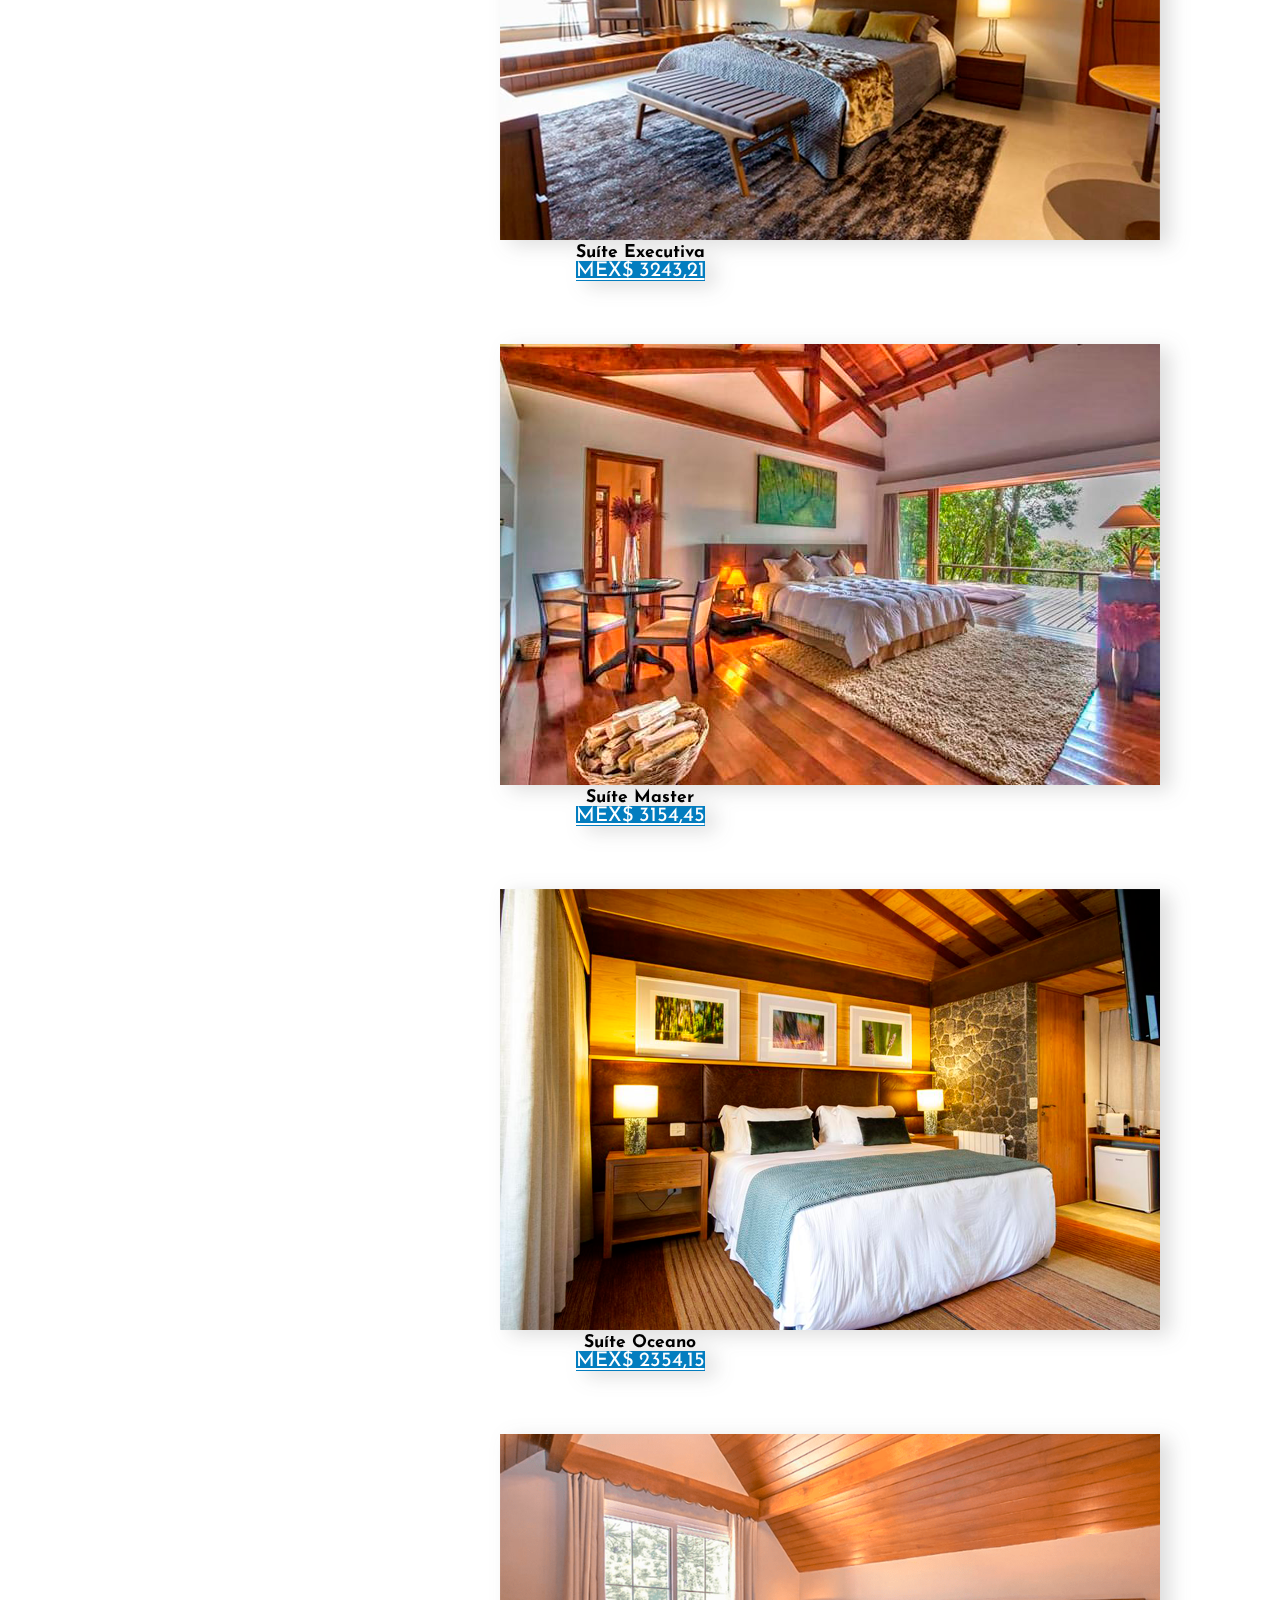
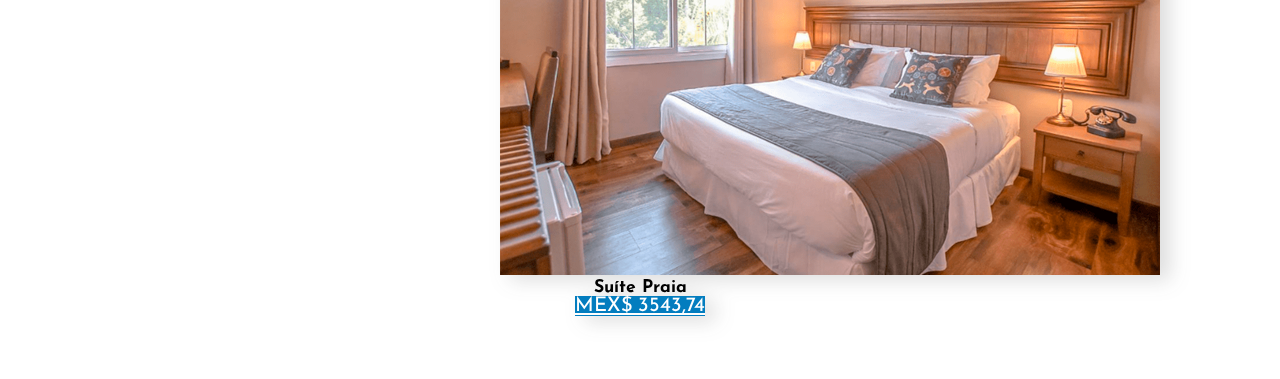
==== commit e51d48b3: "responsividade" ====
--- a/index.html
+++ b/index.html
@@ -11,11 +11,11 @@
     <!-- bootstrap -->
     <link href="https://cdn.jsdelivr.net/npm/bootstrap@5.2.1/dist/css/bootstrap.min.css" rel="stylesheet" integrity="sha384-iYQeCzEYFbKjA/T2uDLTpkwGzCiq6soy8tYaI1GyVh/UjpbCx/TYkiZhlZB6+fzT" crossorigin="anonymous">
     <!-- my css -->
+    <link rel="stylesheet" href="css/bubble.css">
+    <link rel="stylesheet" href="css/cards.css">
+    <link rel="stylesheet" href="css/footer.css">
+    <link rel="stylesheet" href="css/nav.css">
     <link rel="stylesheet" href="css/style.css">
-    <link rel="stylesheet" href="css/nav.css">
-    <link rel="stylesheet" href="css/footer.css">
-    <link rel="stylesheet" href="css/cards.css">
-    <link rel="stylesheet" href="css/bubble.css">
   </head>
   <body>
     <div class="container-fluid">
@@ -36,13 +36,13 @@
                     <a class="nav-link" aria-current="page" href="#">Home</a>
                   </li>
                   <li class="nav-item">
-                    <a class="nav-link" href="#">Galeria</a>
+                    <a class="nav-link" href="pages/galeria.html">Galeria</a>
                   </li>
                   <li class="nav-item">
                     <a class="nav-link" href="#">Conheça Acapulco</a>
                   </li>
                   <li class="nav-item">
-                    <a class="nav-link" href="#">Fale Conosco</a>
+                    <a class="nav-link" href="pages/qmsomos.html">Quem Somos</a>
                   </li>
                 </ul>
               </div>
@@ -139,14 +139,14 @@
             </div>
           </div>
         </div>
-        <div class="col-lg-5 pt-4 text-center">
+        <div class="col-lg-5 pt-4 text-center msg">
           <h2>
             PSS Pousadas
           </h2>
           <p>
             Venha conheçar a linda Acapulco, hospedando-se em uma das melhores pousadas da América Latina.
           </p>
-          <div class="typed">
+          <div class="typed mt-3">
             <span class="destaque">
               Desfrute a beleza da vida, viva o aqui e agora. 
             </span>
@@ -220,58 +220,7 @@
     <!-- typed -->
     <script src="js/typed.js"></script>
     <!-- my scripts -->
-    <script>
-      var typed = new Typed('.destaque', {
-        strings: [
-          'O melhor dia é aquele bem aproveitado.',
-          'Desfrute a beleza da vida, viva o aqui e agora.',
-          'Bem-vindo a oportunidade de renovar suas energias.',
-          'Sorria! Você está no paraíso.',
-          'Eu descanso para curtir melhor a vida.',
-          'Não guarde rancor, guarde dinheiro para viajar.',
-          'Todo mundo merece um descanso, venha aproveitar!',
-          'Todos os caminhos da felicidade te trazem aqui.',
-          'Viajar é o melhor dos investimentos.',
-          'Aqui é o lugar para o seu descanso.',
-          'Colecione bons momentos com a gente.',
-          'Viajar também é uma maneira de autocuidado.',
-        ],
-        stringsElement: null,
-        typeSpeed: 10,
-        shuffle: true,
-        loop: true,
-        backDelay: 3000,
-      })
-    </script>
-    <script>
-      let locals = []
-      let i=1
-      let pass = false
-      while(true){
-        if(locals.length < 38){
-          let local = document.querySelector(`.t${i}`)
-          locals.push(local)
-        }else{
-          while(true){
-            let position = Math.round(Math.random()*(locals.length-1))
-            let time = Math.random()*9.5+1
-            let tam = Math.round(Math.random()*5)+1
-            locals[position].style.cssText = `
-              width: ${tam}vw;
-              height: ${tam}vw;
-              animation: bubble ${time}s infinite;
-            `
-            locals.sort()
-            locals.splice(position, 1)
-            if(locals.length == 0){
-              pass = true
-              break
-            }
-          }
-        }
-        if(pass){ break }
-        i++
-      }
-    </script>
+    <script src="js/bubble.js"></script>
+    <script src="js/typed-init.js"></script>
   </body>
 </html>
--- a/css/bubble.css
+++ b/css/bubble.css
@@ -4,7 +4,6 @@
     height: 76vw;
     border-radius: 50%;
     background-image: linear-gradient(to bottom, var(--light-blue) 45%, var(--blue));
-    z-index: 1;
     top: -30vw;
     right: -20vw;
     display: flex;
@@ -37,13 +36,4 @@
     100%{
         transform: scale(1.2) translateY(-35vw);
     }
-}
-@media (max-width: 991px)
-{
-    .circle, .bubble, .wrapper-circle, .wave{
-        visibility:hidden;
-    }
-    p{
-        color: #000;
-    }
 }--- a/css/cards.css
+++ b/css/cards.css
@@ -13,7 +13,7 @@
     color: #000;
 }
 .card-line .col .card{
-    margin: 2vh auto;
+    margin: 2vh auto 7vh auto;
 }
 .btn{
     background-color: #037DBF;
--- a/css/footer.css
+++ b/css/footer.css
@@ -2,9 +2,9 @@
     text-align: center;
     position: fixed;
     bottom: 0;
-    width: 103vw;
+    width: 100vw;
     height: 7vh;
     box-sizing: border-box;
-    padding: 1% 0;
+    padding: 1%;
     background-image: linear-gradient(to top, var(--light-blue), var(--blue) 70%);
 }--- a/css/nav.css
+++ b/css/nav.css
@@ -13,13 +13,14 @@
 .navbar{
     padding: 0 .8rem;
     height: 12vh;
-    /* box-shadow: 0px 10px 10px #3a3a3a11; */
     margin-bottom: 1vh;
     background-image: linear-gradient(to bottom, var(--blue), var(--light-blue));
 }
 .navbar-collapse{
     padding: 1.5vh 2vw;
     border-radius: 5px;
+    flex-grow: 0;
+    z-index: 3;
 }
 .nav-link{
     color: #fff;
@@ -36,7 +37,7 @@
 .nav-item:hover a{
     color: #fff;
 }
-.navbar-collapse{
-    flex-grow: 0;
-    z-index: 5;
+.navbar-toggler{
+    outline: none;
+    border: none;
 }--- a/css/style.css
+++ b/css/style.css
@@ -3,8 +3,19 @@
     margin: 0;
     font-family: 'Josefin Sans', sans-serif;
     font-size: 1.05rem;
+    color: #fff;
+}
+.bubble, .circle{
+    z-index: -2;
+}
+.wave{
+    z-index: -3;
+}
+.card, .msg, .carousel{
     z-index: 2;
-    color: #fff;
+}
+p{
+    margin: 0 10px;
 }
 :root{
     --blue: #2965C0;
@@ -41,28 +52,42 @@
 .carousel img{
     border-radius: 5px;
 }
+.wave{
+    position: absolute;
+    top: 11vh;
+    width: 45vw;
+}
 @media (max-width: 991px)
 {
-  .carousel
-   {
-    width: 100vw;
+    .carousel{
+        width: 100vw;
    }
-   .navbar-brand img
-   {
-    height: 40px;
+    .navbar-brand img{
+        height: 40px;
    }
-   .name-logo
-   {
-    font-size: 1.5rem;
+    .name-logo{
+        font-size: 1.5rem;
    }
-   .navbar-collapse
-   {
-    background-color: #fff;
+    .navbar-collapse{
+        background-color: var(--light-blue);
+        z-index: 3;
    }
-}
-.wave{
-    position: absolute;
-    z-index: 1;
-    top: 11vh;
-    width: 45vw;
+    .circle, .bubble, .wrapper-circle, .wave{
+        visibility: hidden;
+        width: 0;
+        height: 0;
+    }
+    p{
+        color: #000;
+    }
+    footer{
+        position: inherit;
+        background-image: none;
+    }
+    footer .row{
+        background-image: linear-gradient(to top, var(--light-blue), var(--blue) 70%);
+    }
+    footer .col{
+        font-size: 0.915rem;
+    }
 }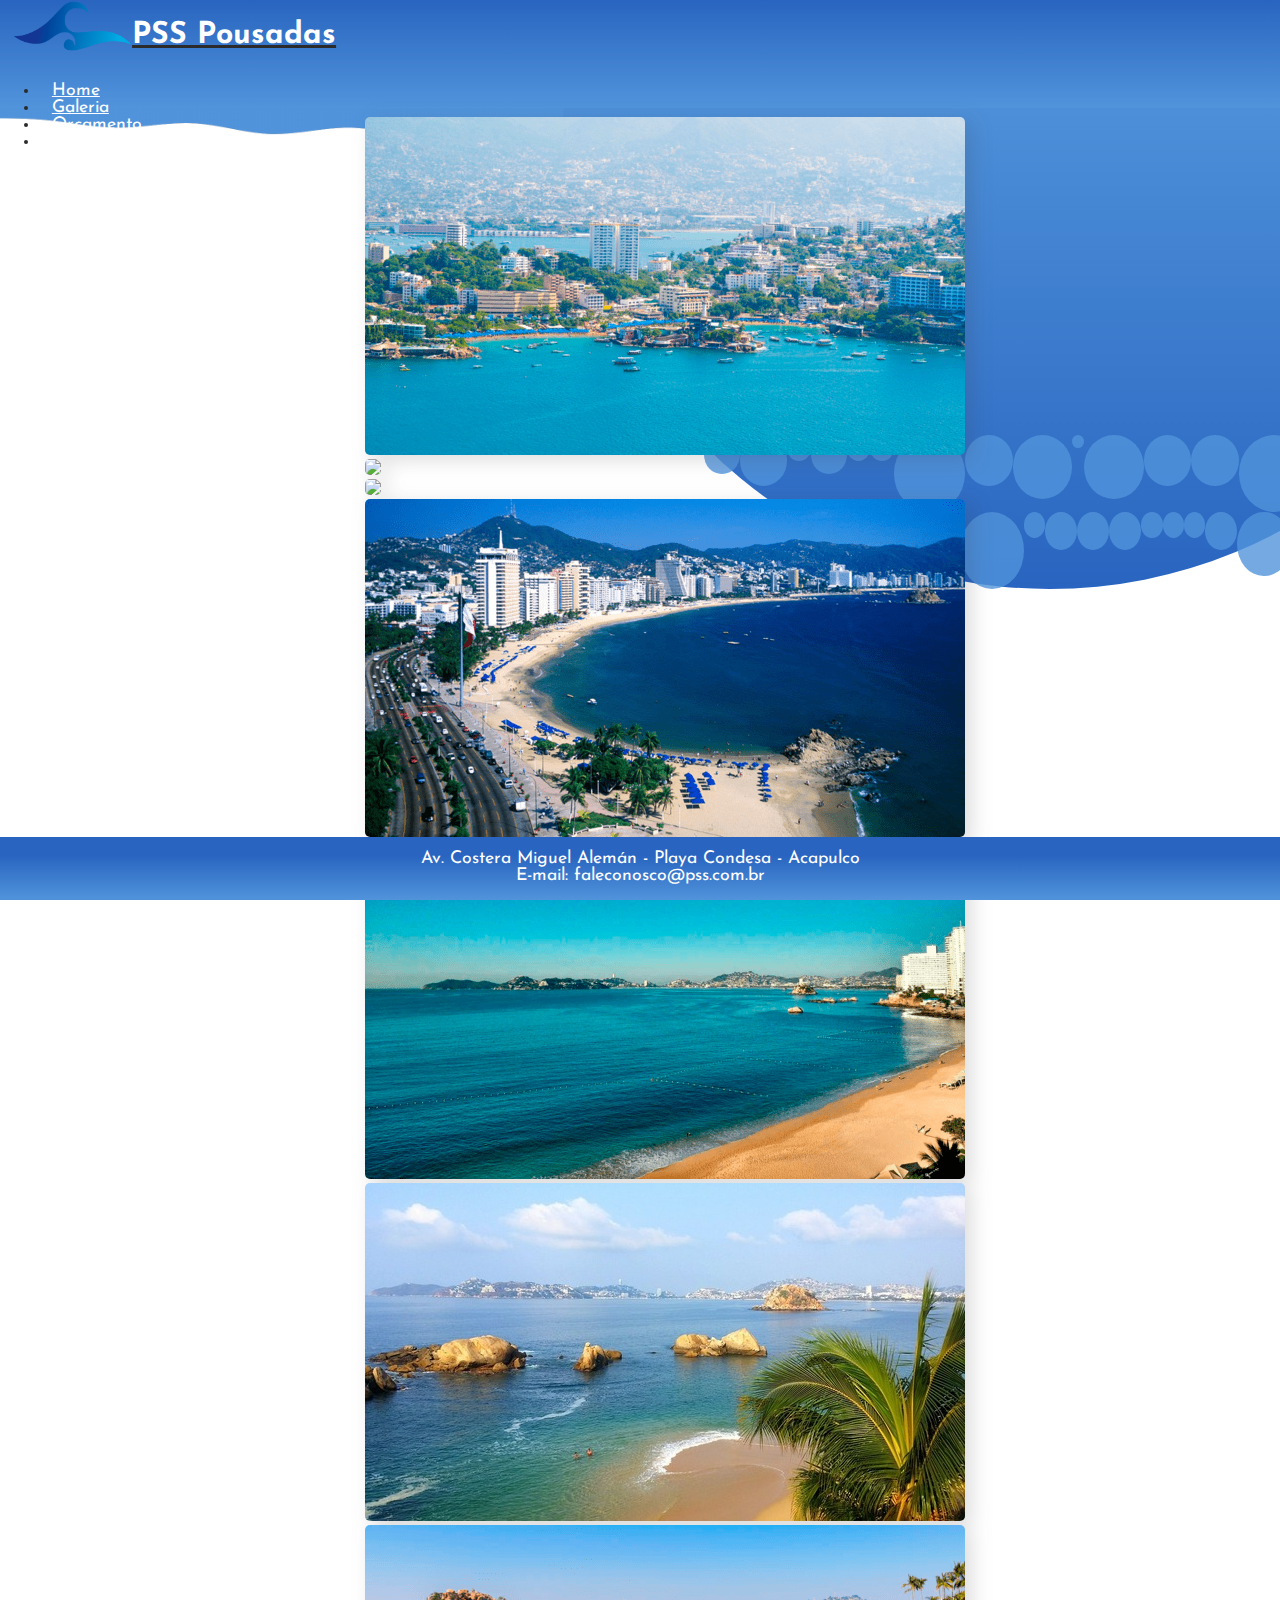
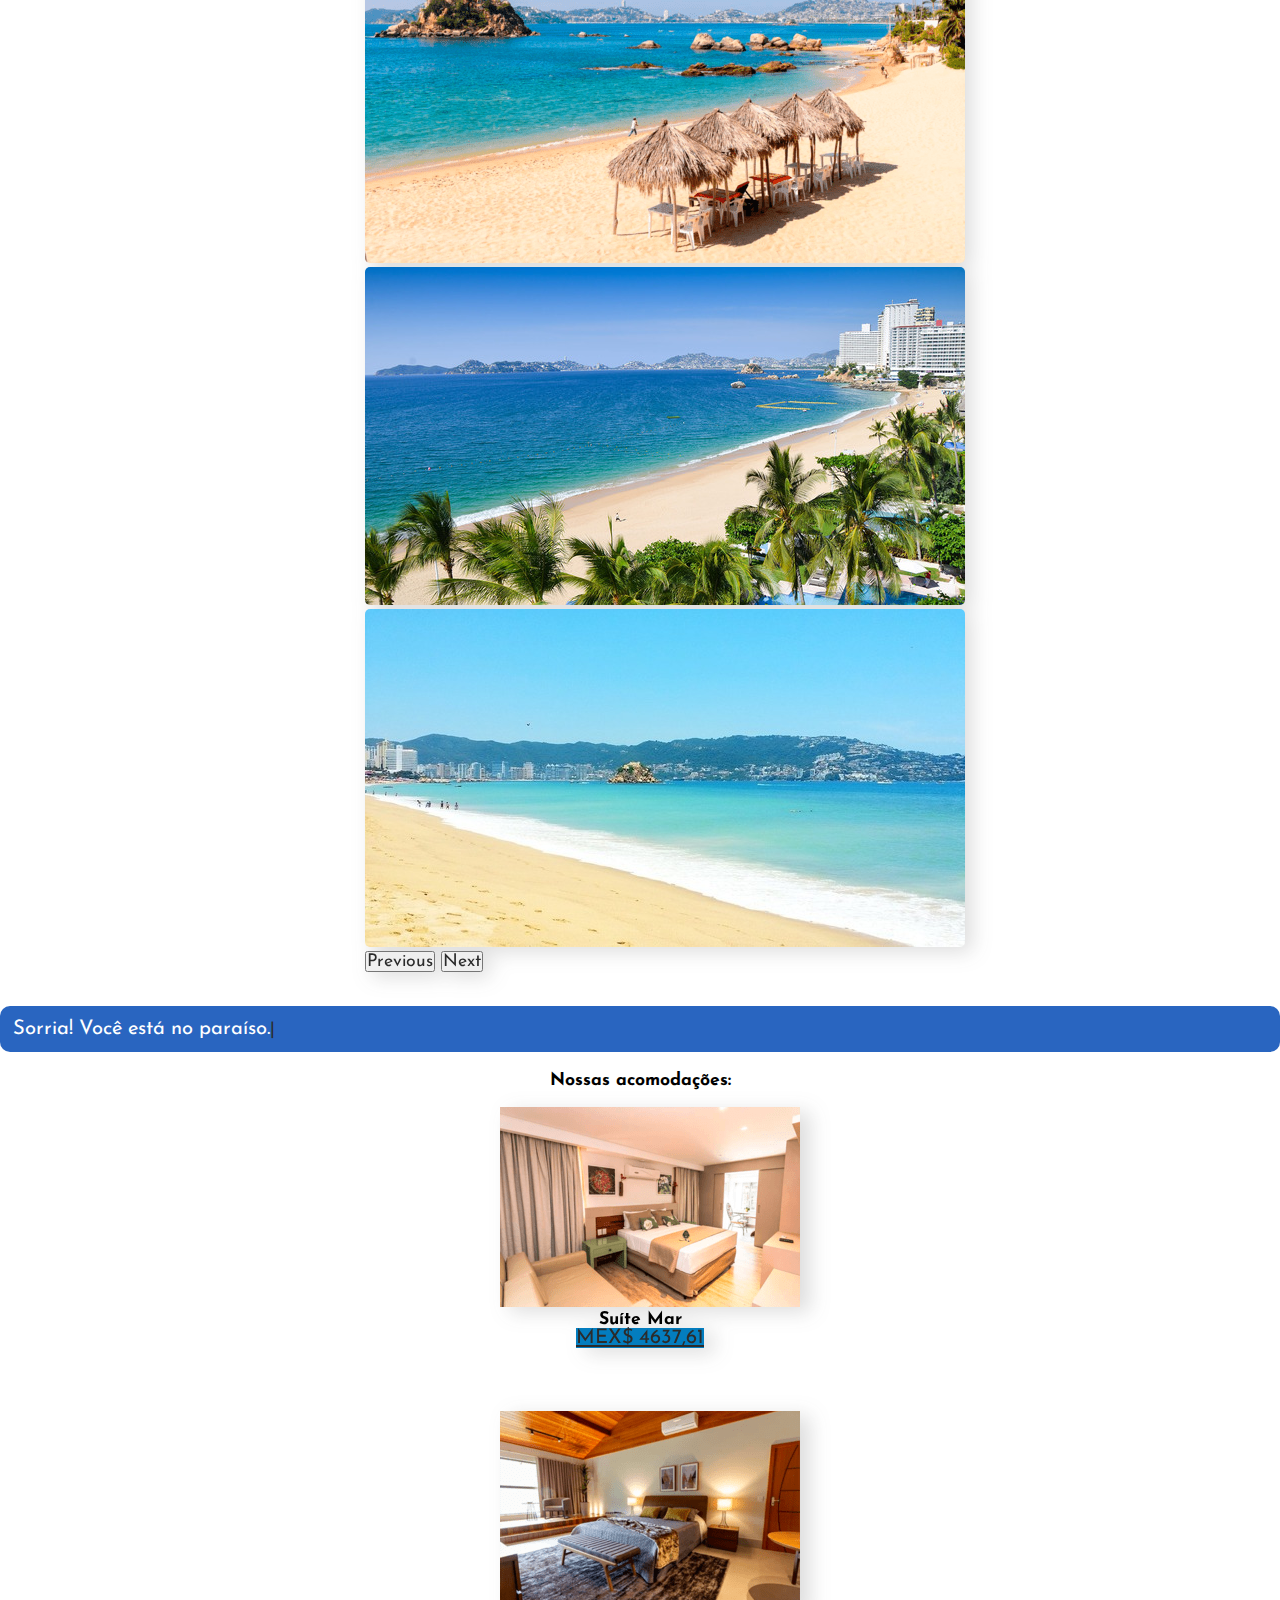
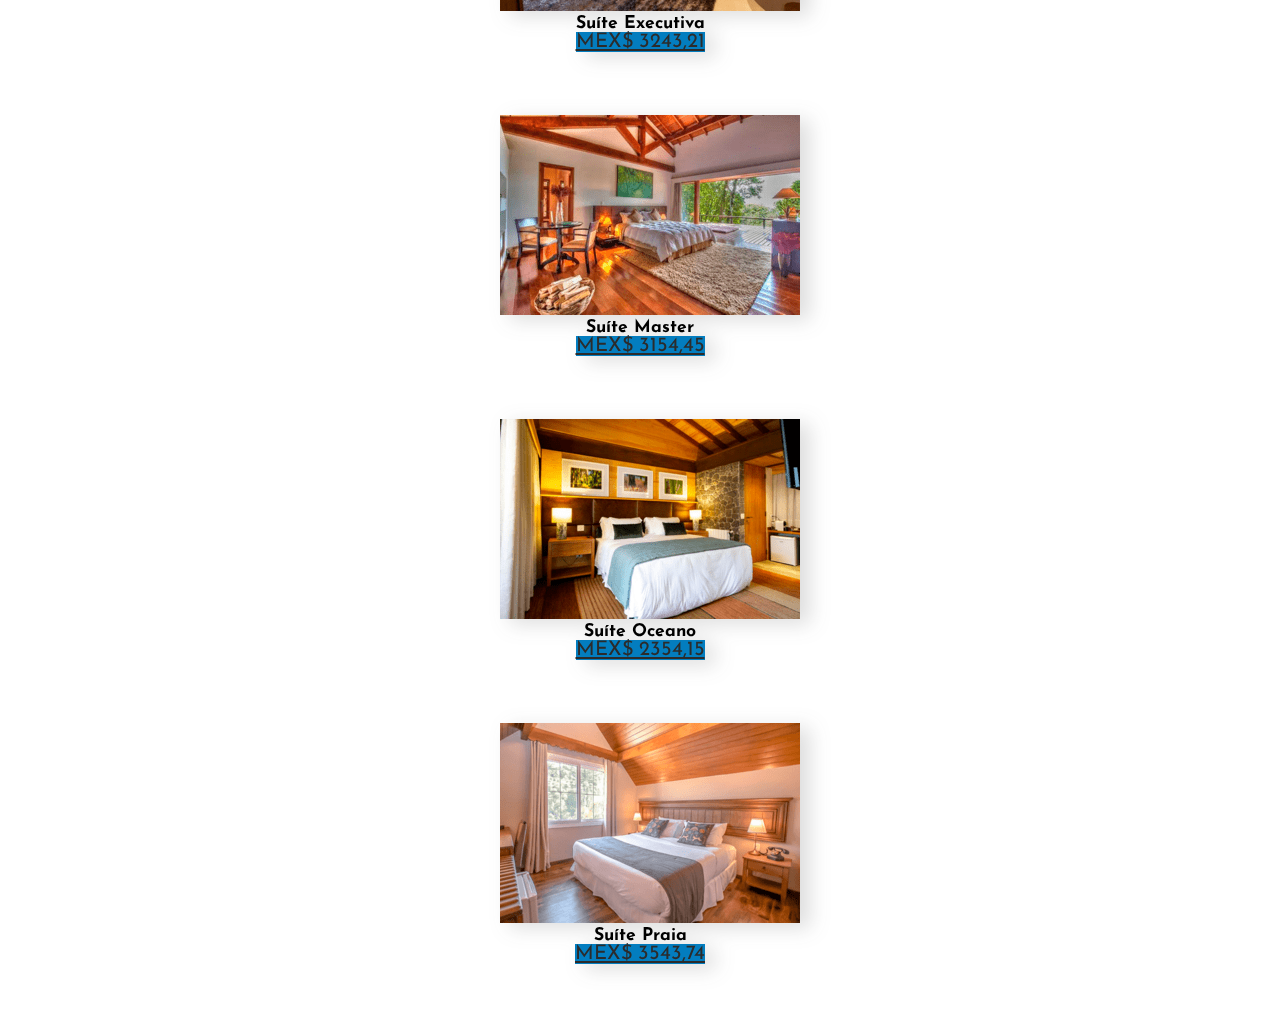
==== commit 92a29ec0: "🎃 galeria 🎃" ====
--- a/index.html
+++ b/index.html
@@ -39,7 +39,7 @@
                     <a class="nav-link" href="pages/galeria.html">Galeria</a>
                   </li>
                   <li class="nav-item">
-                    <a class="nav-link" href="#">Conheça Acapulco</a>
+                    <a class="nav-link" href="#">Orçamento</a>
                   </li>
                   <li class="nav-item">
                     <a class="nav-link" href="pages/qmsomos.html">Quem Somos</a>
@@ -147,9 +147,7 @@
             Venha conheçar a linda Acapulco, hospedando-se em uma das melhores pousadas da América Latina.
           </p>
           <div class="typed mt-3">
-            <span class="destaque">
-              Desfrute a beleza da vida, viva o aqui e agora. 
-            </span>
+            <span class="destaque"></span>
           </div>
         </div>
       </div>
@@ -162,7 +160,7 @@
       <div class="row card-line">
         <div class="col" data-tilt data-tilt-max="5" data-tilt-speed="50">
           <div class="card one">
-            <img src="images/suites/phoyo1.png" class="card-img-top">
+            <img src="images/suites/photo1.png" class="card-img-top">
             <div class="card-body">
               <h5 class="card-title">Suíte Mar</h5>
               <a href="#" class="btn btn-primary">MEX$ 4637,61</a>
@@ -171,7 +169,7 @@
         </div>
         <div class="col" data-tilt data-tilt-max="5" data-tilt-speed="50">
           <div class="card two">
-            <img src="images/suites/phoyo2.png" class="card-img-top">
+            <img src="images/suites/photo2.png" class="card-img-top">
             <div class="card-body">
               <h5 class="card-title">Suíte Executiva</h5>
               <a href="#" class="btn btn-primary">MEX$ 3243,21</a>
@@ -180,7 +178,7 @@
         </div>
         <div class="col" data-tilt data-tilt-max="5" data-tilt-speed="50">
           <div class="card three">
-            <img src="images/suites/phoyo3.png" class="card-img-top">
+            <img src="images/suites/photo3.png" class="card-img-top">
             <div class="card-body">
               <h5 class="card-title">Suíte Master</h5>
               <a href="#" class="btn btn-primary">MEX$ 3154,45</a>
@@ -189,7 +187,7 @@
         </div>
         <div class="col" data-tilt data-tilt-max="5" data-tilt-speed="50">
           <div class="card four">
-            <img src="images/suites/phoyo4.png" class="card-img-top">
+            <img src="images/suites/photo4.png" class="card-img-top">
             <div class="card-body">
               <h5 class="card-title">Suíte Oceano</h5>
               <a href="#" class="btn btn-primary">MEX$ 2354,15</a>
@@ -198,7 +196,7 @@
         </div>
         <div class="col" data-tilt data-tilt-max="5" data-tilt-speed="50">
           <div class="card five">
-            <img src="images/suites/phoyo5.png" class="card-img-top">
+            <img src="images/suites/photo5.png" class="card-img-top">
             <div class="card-body">
               <h5 class="card-title">Suíte Praia</h5>
               <a href="#" class="btn btn-primary">MEX$ 3543,74</a>
--- a/css/footer.css
+++ b/css/footer.css
@@ -7,4 +7,7 @@
     box-sizing: border-box;
     padding: 1%;
     background-image: linear-gradient(to top, var(--light-blue), var(--blue) 70%);
+}
+footer .col{
+    color: #fff;
 }--- a/css/nav.css
+++ b/css/nav.css
@@ -2,6 +2,7 @@
     display: inline-block;
     font-size: 1.8rem;
     margin-top: 20px;
+    color: #fff;
 }
 .navbar-brand{
     display: flex;
--- a/css/style.css
+++ b/css/style.css
@@ -3,7 +3,7 @@
     margin: 0;
     font-family: 'Josefin Sans', sans-serif;
     font-size: 1.05rem;
-    color: #fff;
+    color: var(--black);
 }
 .bubble, .circle{
     z-index: -2;
@@ -20,6 +20,7 @@
 :root{
     --blue: #2965C0;
     --light-blue: #5194DB;
+    --black: #2b2b2b;
 }
 body{
     overflow-x: hidden;
@@ -57,6 +58,9 @@
     top: 11vh;
     width: 45vw;
 }
+h2, h1{
+    color: var(--black);
+}
 @media (max-width: 991px)
 {
     .carousel{
@@ -90,4 +94,7 @@
     footer .col{
         font-size: 0.915rem;
     }
+}
+.msg h2, .msg p, .destaque{
+    color: #fff;
 }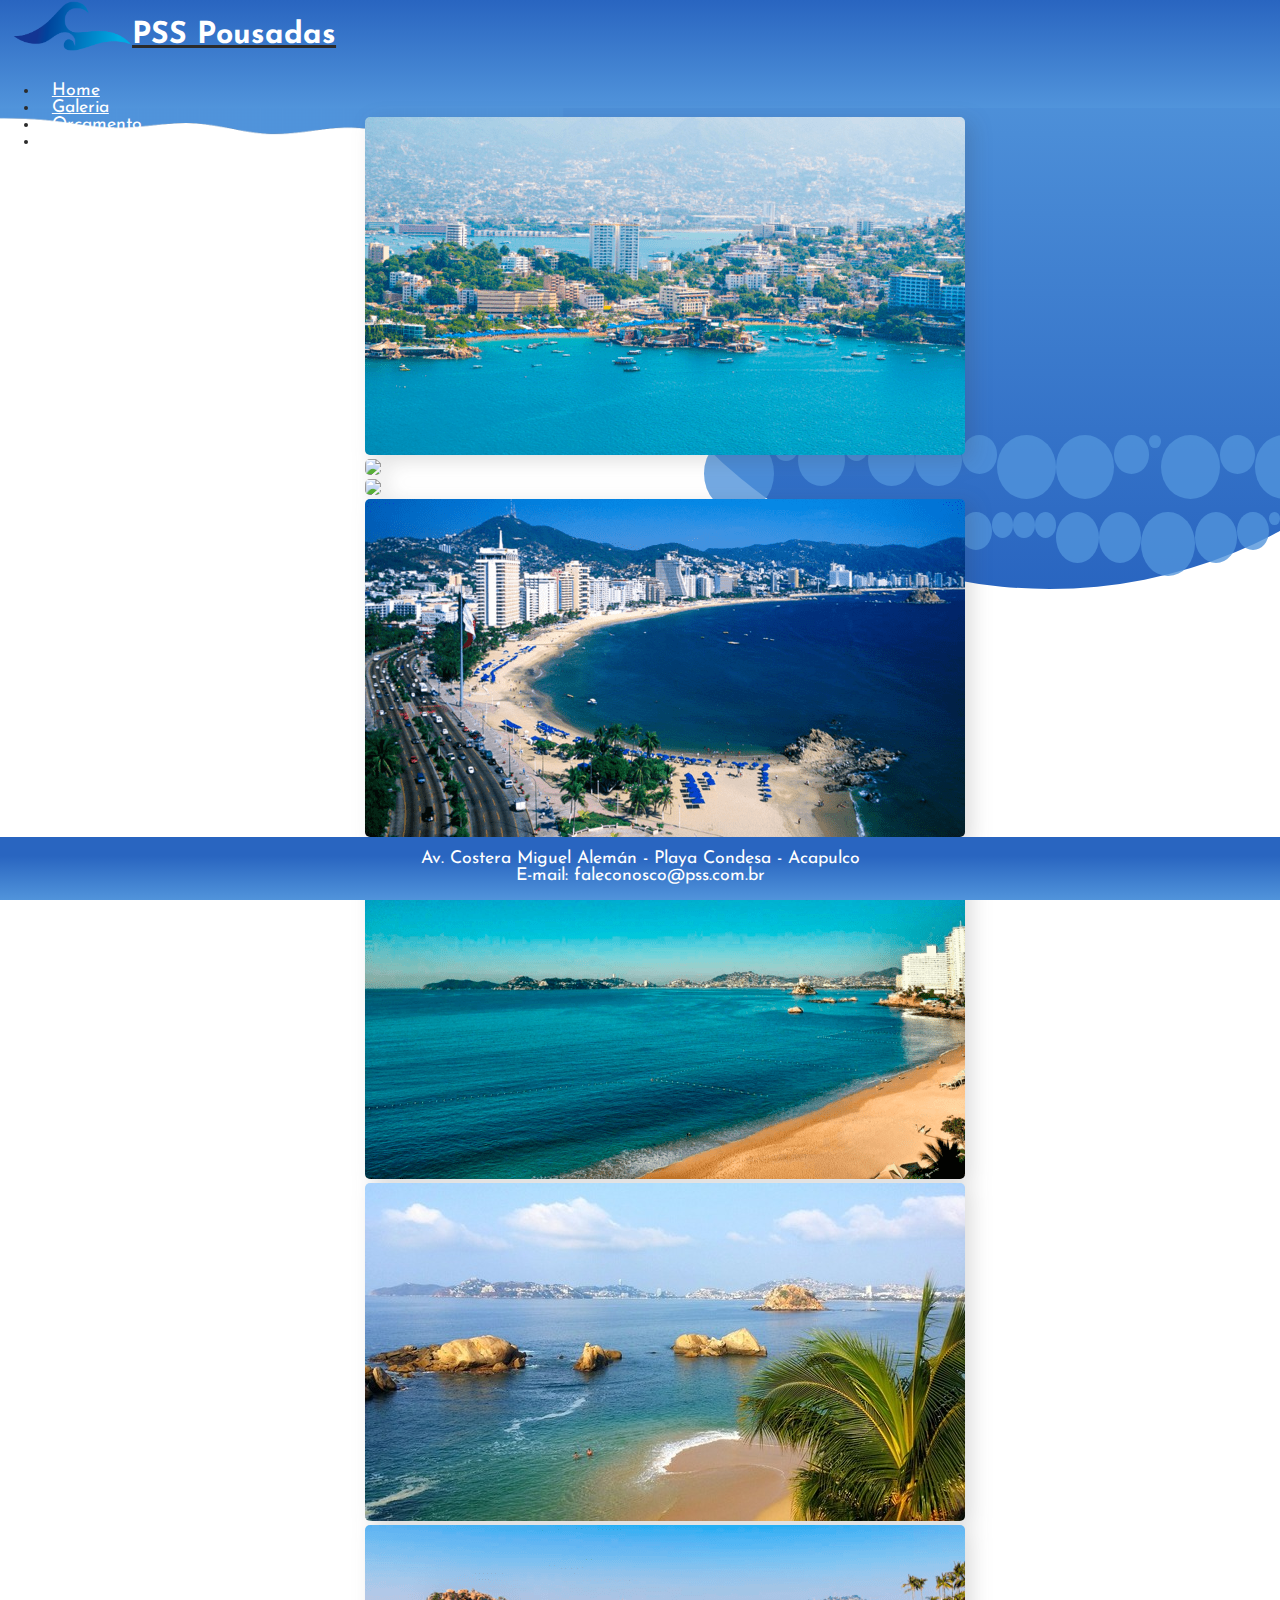
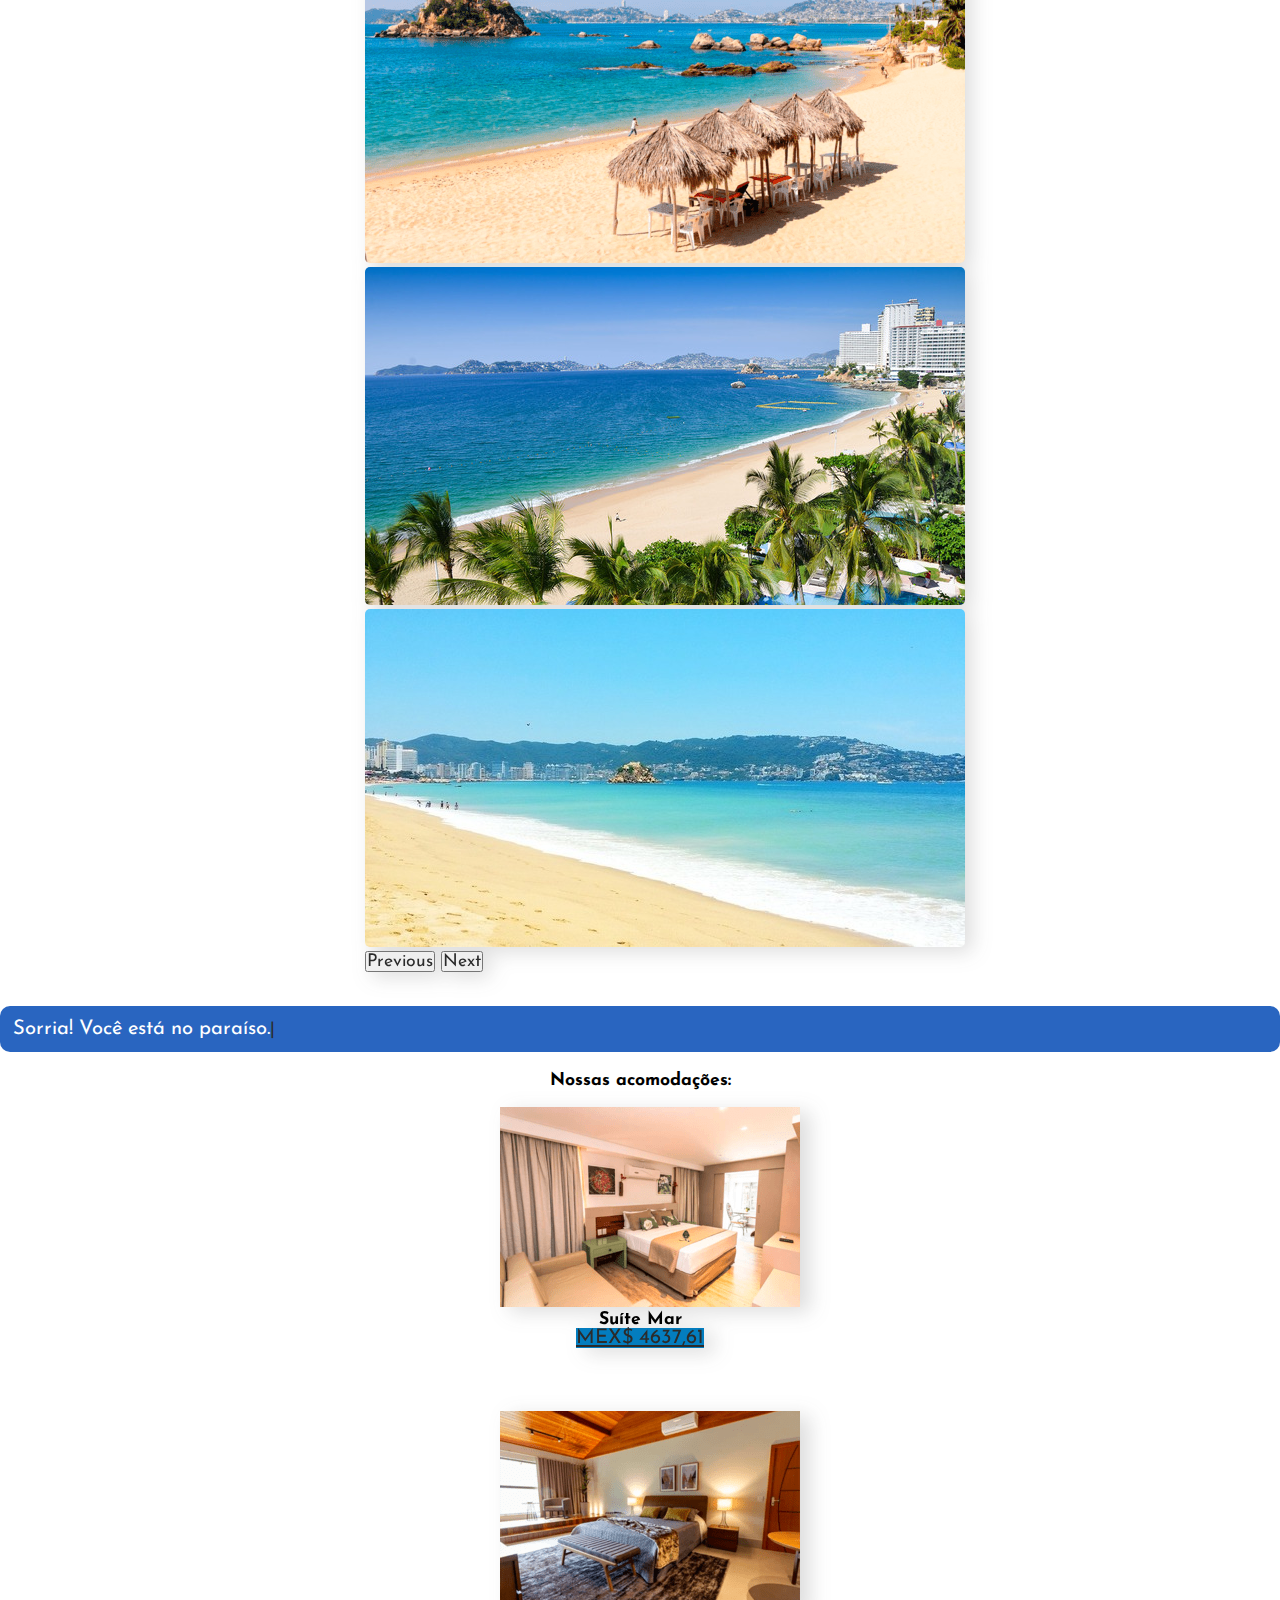
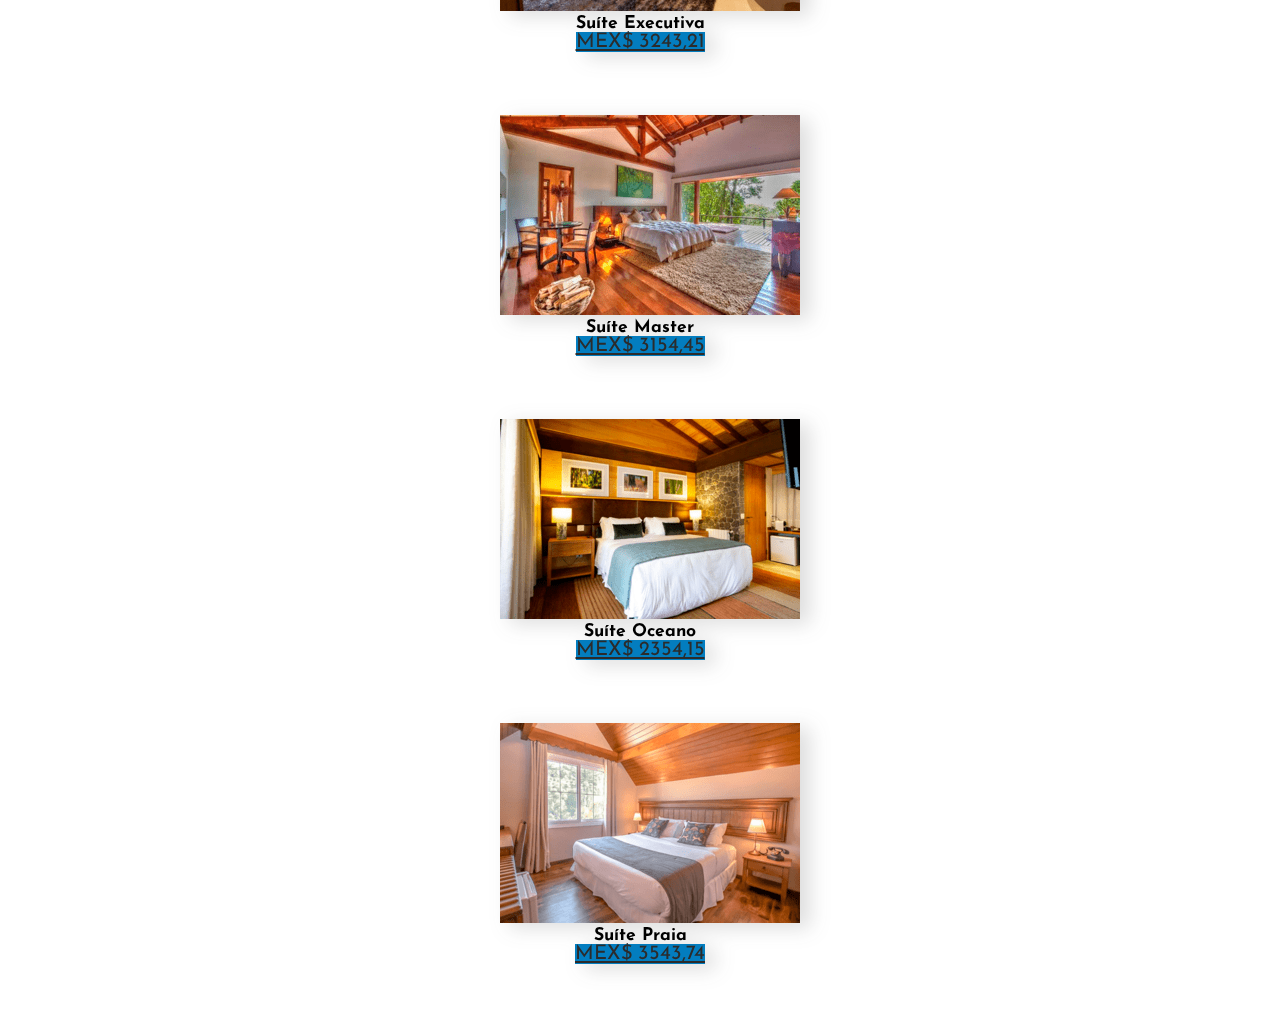
==== commit 686d4497: "🎡 about" ====
--- a/index.html
+++ b/index.html
@@ -42,7 +42,7 @@
                     <a class="nav-link" href="#">Orçamento</a>
                   </li>
                   <li class="nav-item">
-                    <a class="nav-link" href="pages/qmsomos.html">Quem Somos</a>
+                    <a class="nav-link" href="pages/sobre.html">Sobre</a>
                   </li>
                 </ul>
               </div>
--- a/css/footer.css
+++ b/css/footer.css
@@ -7,6 +7,7 @@
     box-sizing: border-box;
     padding: 1%;
     background-image: linear-gradient(to top, var(--light-blue), var(--blue) 70%);
+    z-index: 10;
 }
 footer .col{
     color: #fff;
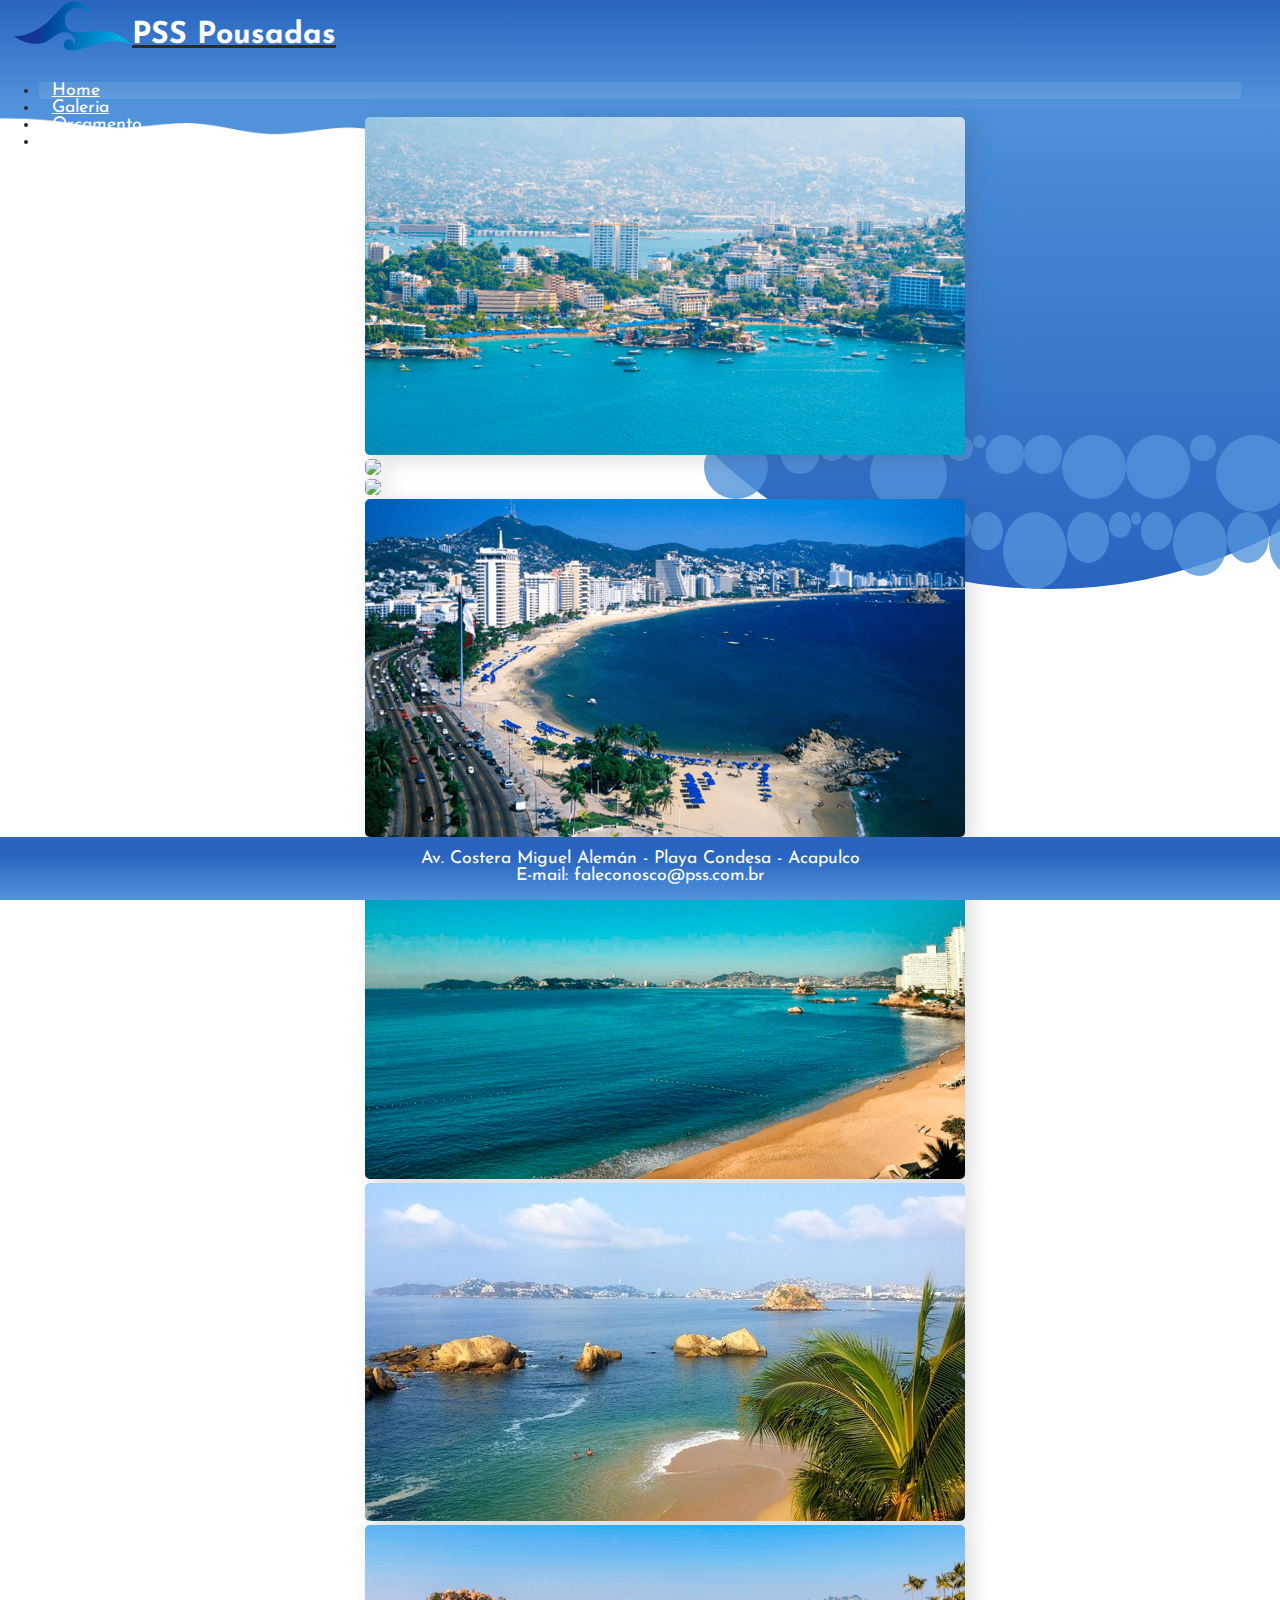
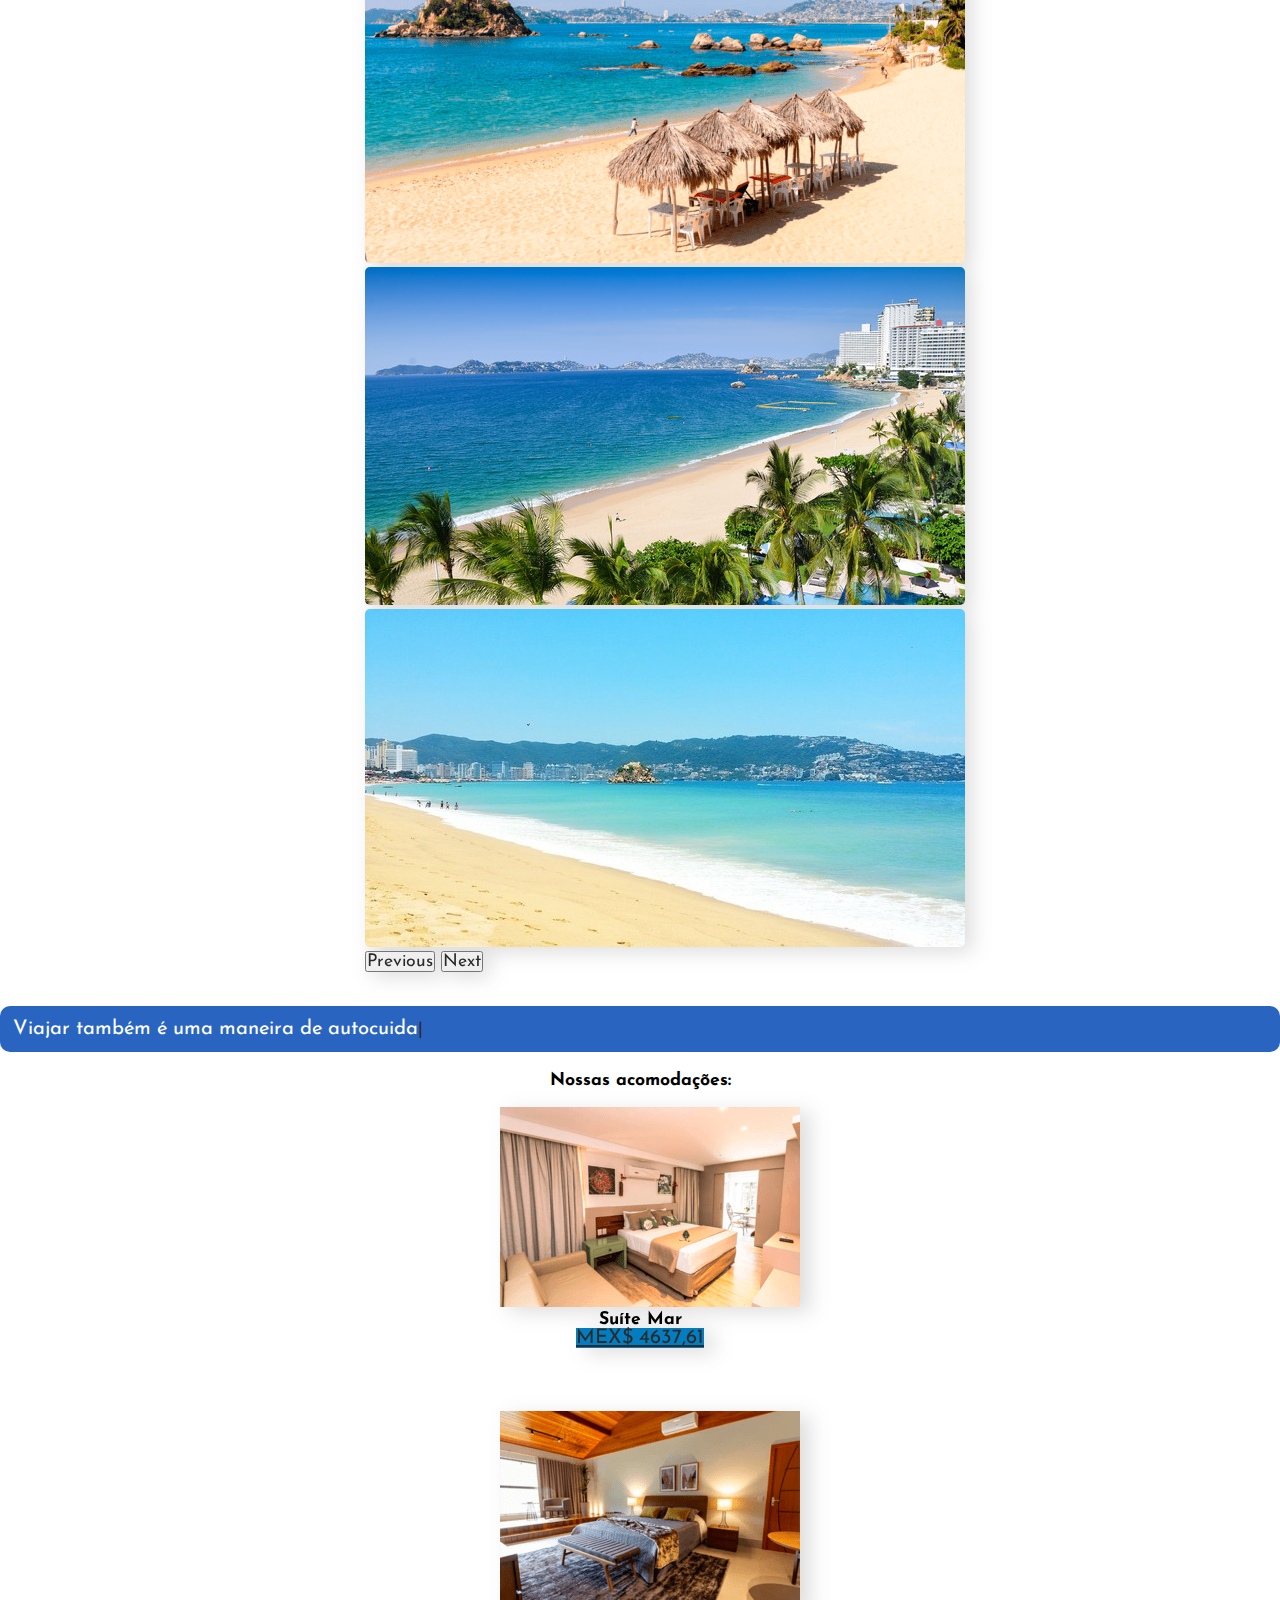
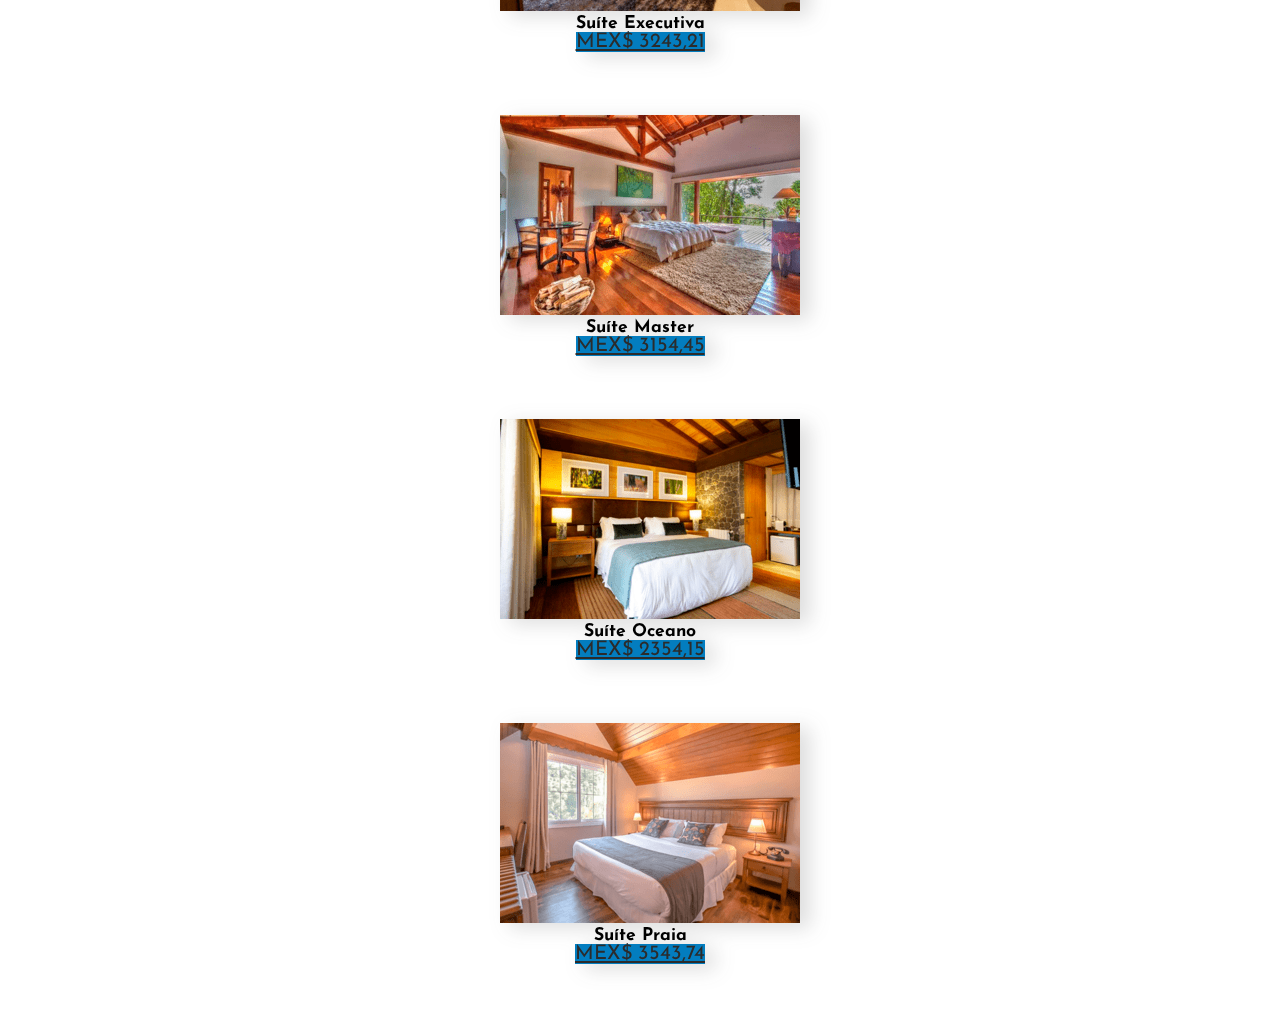
==== commit 14763c31: "us guri nao tao por nada meu" ====
--- a/index.html
+++ b/index.html
@@ -23,7 +23,7 @@
         <div class="col">
           <nav class="navbar navbar-expand-lg bg-light">
             <div class="container-fluid d-flex justify-content-between">
-              <a class="navbar-brand" href="#">
+              <a class="navbar-brand" href="index.html">
                 <img src="images/logo.png" alt="Logo" class="d-block">
                 <h1 class="name-logo">PSS Pousadas</h1>
               </a>
@@ -32,14 +32,14 @@
               </button>
               <div class="collapse navbar-collapse" id="navbarNav">
                 <ul class="navbar-nav">
-                  <li class="nav-item">
-                    <a class="nav-link" aria-current="page" href="#">Home</a>
+                  <li class="nav-item activeNav">
+                    <a class="nav-link" aria-current="page" href="index.html">Home</a>
                   </li>
                   <li class="nav-item">
                     <a class="nav-link" href="pages/galeria.html">Galeria</a>
                   </li>
                   <li class="nav-item">
-                    <a class="nav-link" href="#">Orçamento</a>
+                    <a class="nav-link" href="pages/orcamento.html">Orçamento</a>
                   </li>
                   <li class="nav-item">
                     <a class="nav-link" href="pages/sobre.html">Sobre</a>
--- a/css/nav.css
+++ b/css/nav.css
@@ -30,10 +30,13 @@
 }
 .nav-item{
     padding: 0 1vw;
+    border-radius: 3px;
 }
 .nav-item:hover{
     background-color: rgba(255, 255, 255, 0.2);
-    border-radius: 3px;
+}
+.activeNav{
+    background-color: rgba(255, 255, 255, 0.1);
 }
 .nav-item:hover a{
     color: #fff;
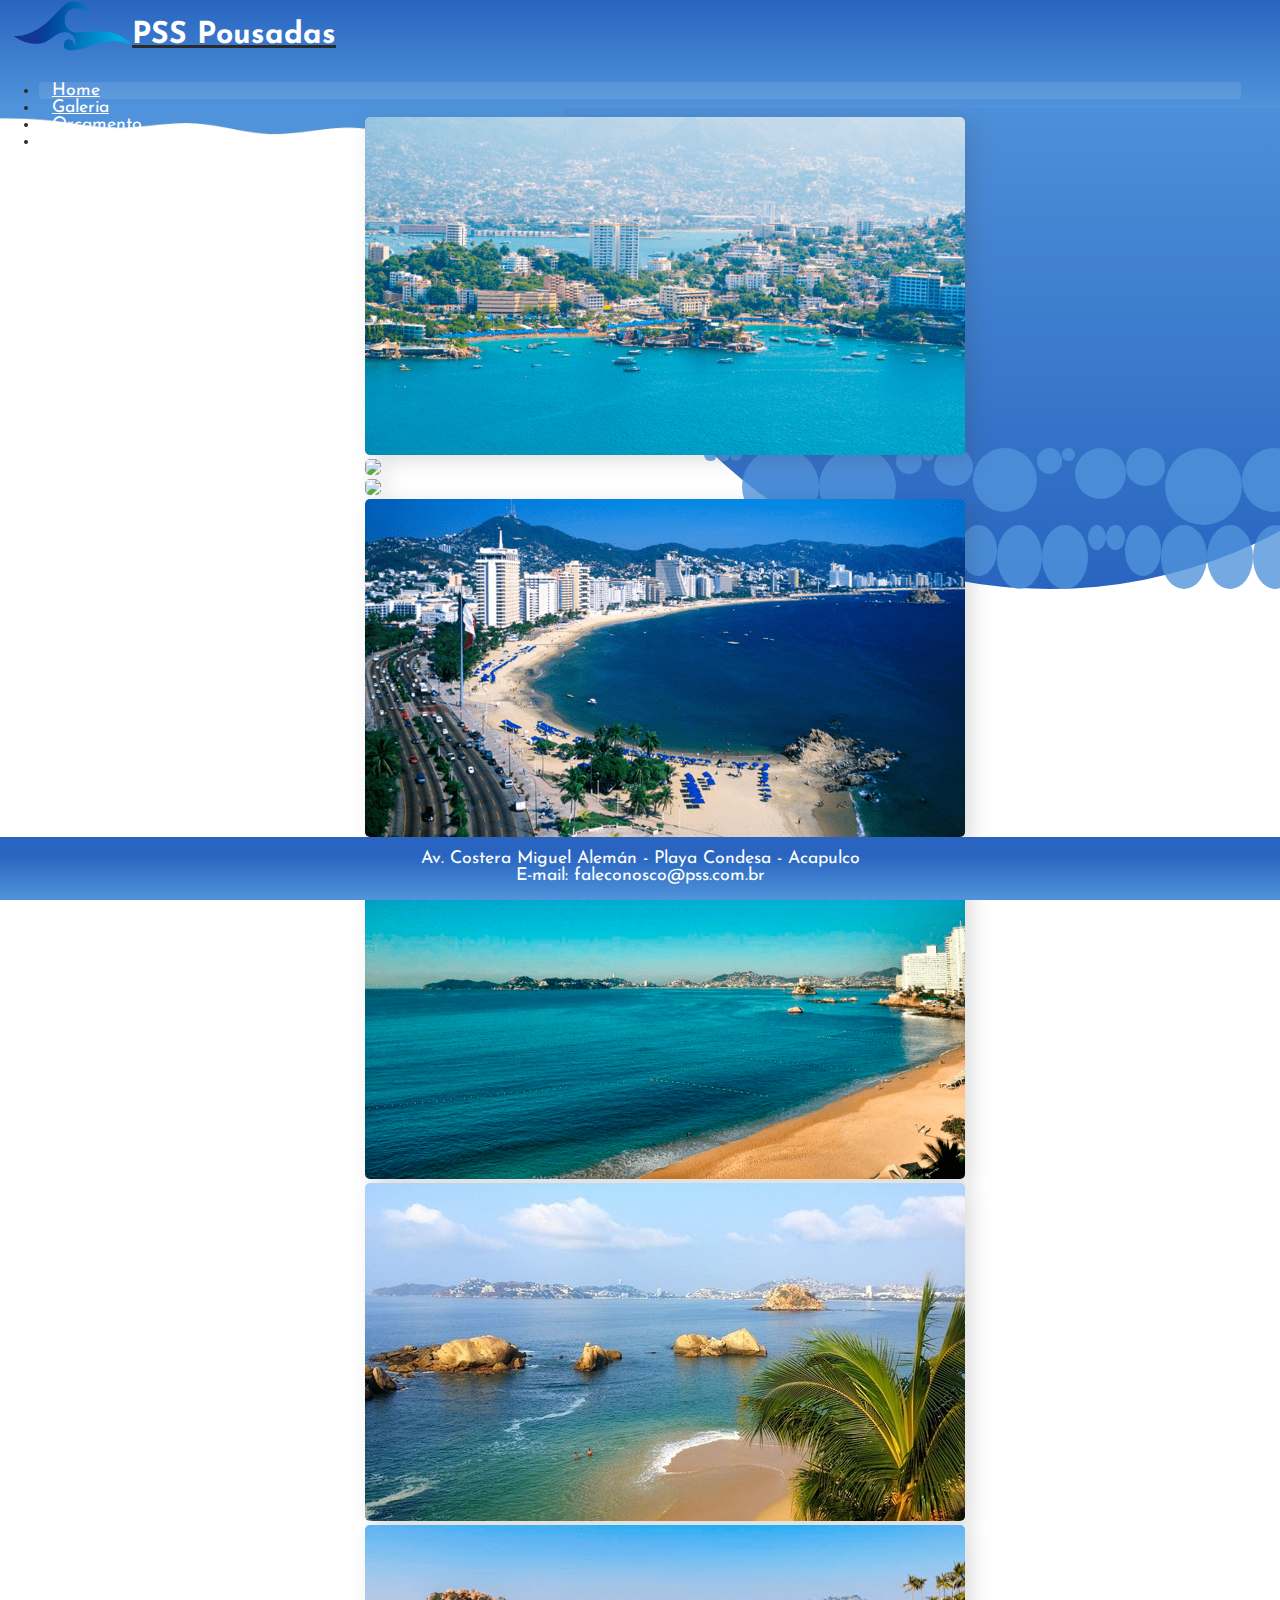
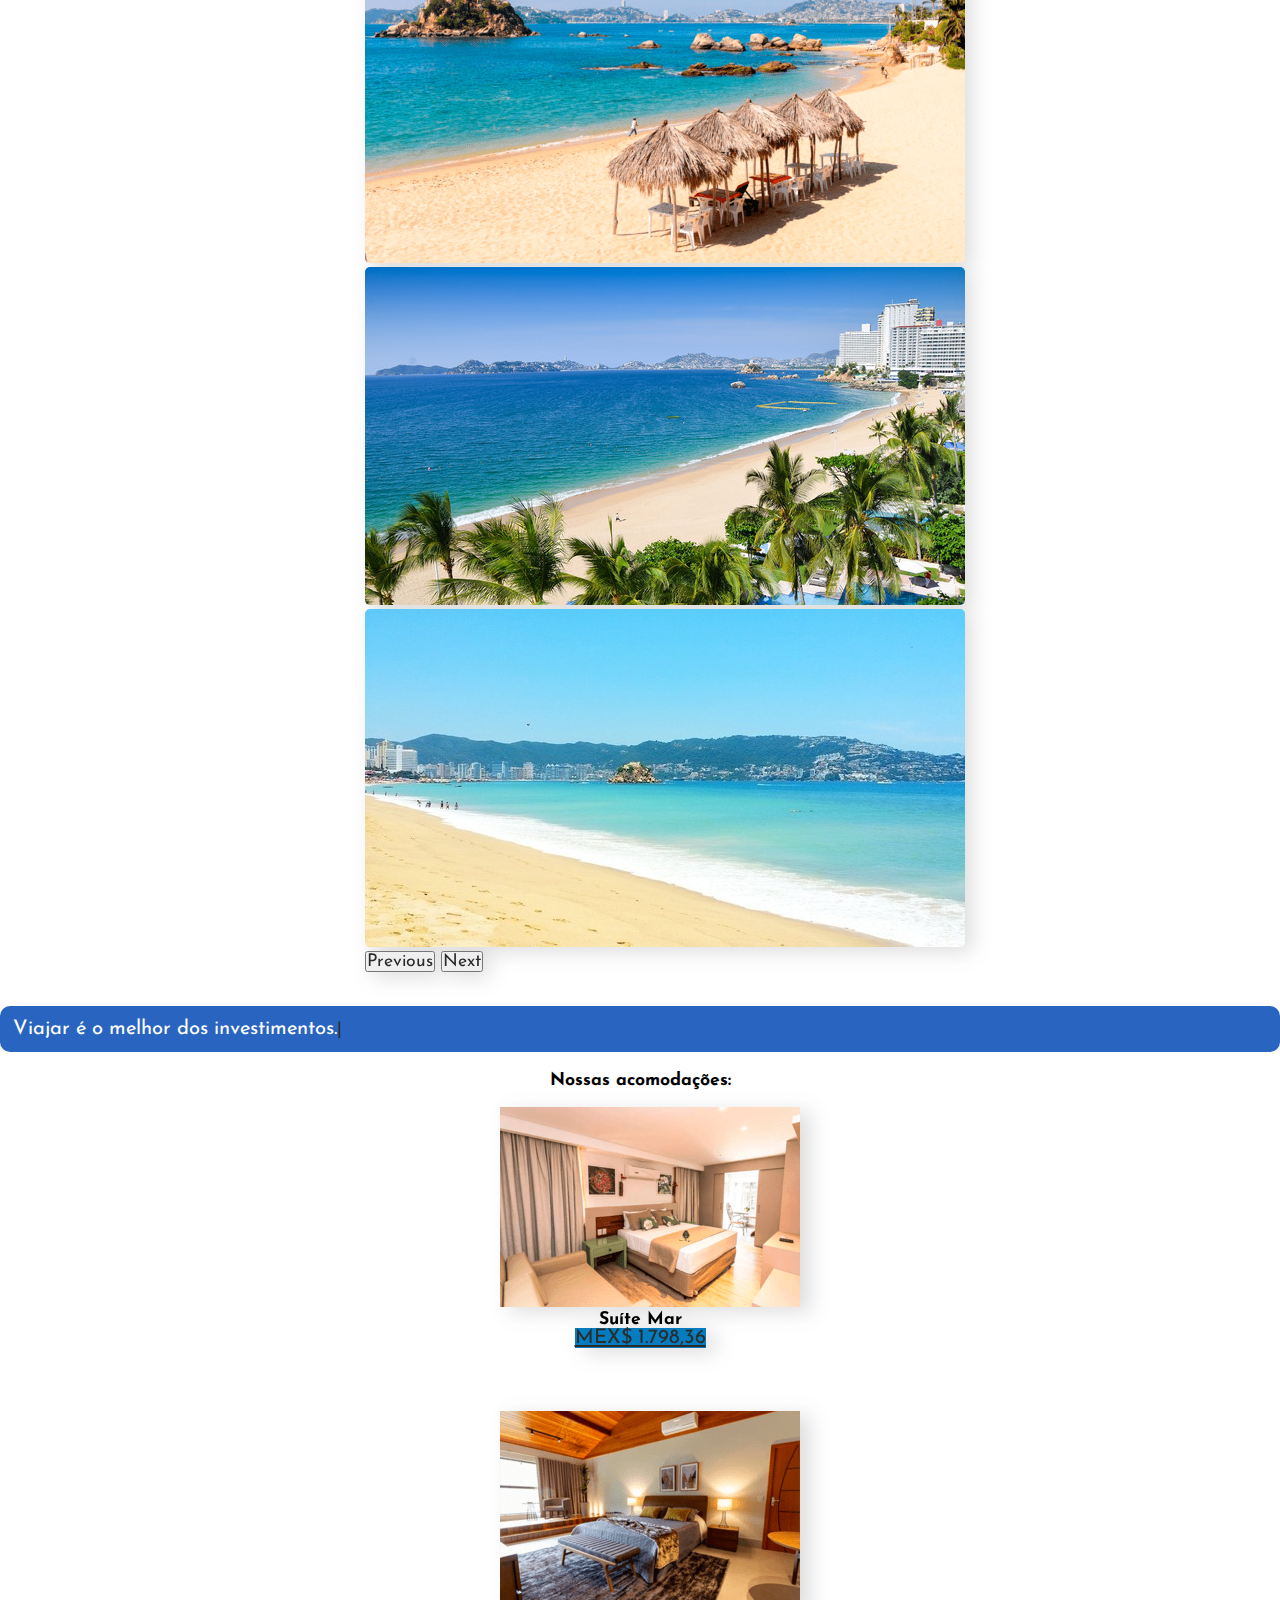
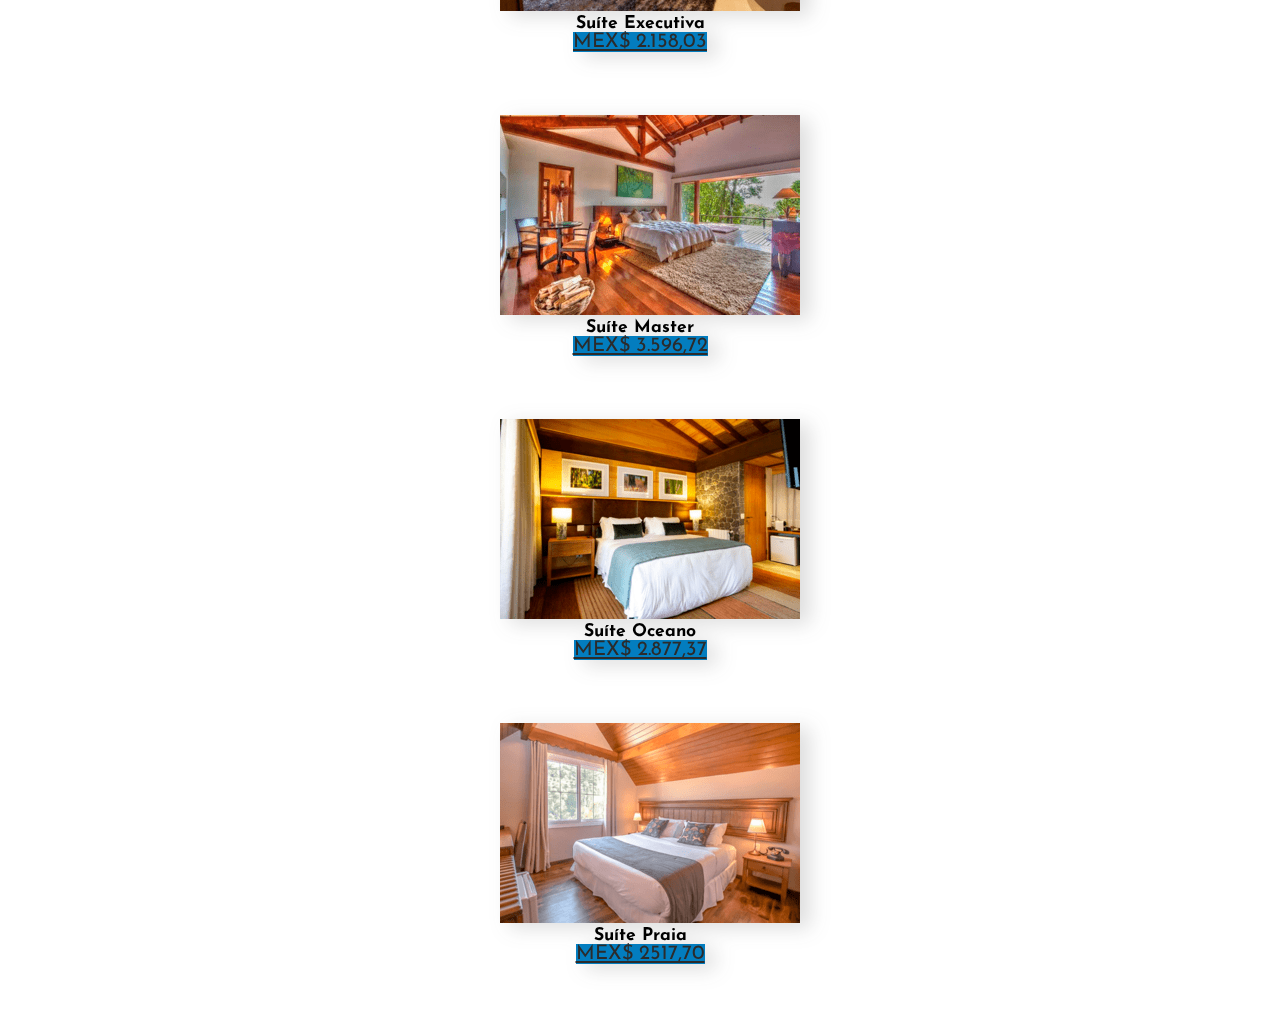
==== commit 41f757fb: "calcula valor pousada" ====
--- a/index.html
+++ b/index.html
@@ -163,7 +163,7 @@
             <img src="images/suites/photo1.png" class="card-img-top">
             <div class="card-body">
               <h5 class="card-title">Suíte Mar</h5>
-              <a href="#" class="btn btn-primary">MEX$ 4637,61</a>
+              <a href="" class="btn btn-primary">MEX$ 1.798,36</a>
             </div>
           </div>
         </div>
@@ -172,7 +172,7 @@
             <img src="images/suites/photo2.png" class="card-img-top">
             <div class="card-body">
               <h5 class="card-title">Suíte Executiva</h5>
-              <a href="#" class="btn btn-primary">MEX$ 3243,21</a>
+              <a href="" class="btn btn-primary">MEX$ 2.158,03</a>
             </div>
           </div>
         </div>
@@ -181,7 +181,7 @@
             <img src="images/suites/photo3.png" class="card-img-top">
             <div class="card-body">
               <h5 class="card-title">Suíte Master</h5>
-              <a href="#" class="btn btn-primary">MEX$ 3154,45</a>
+              <a href="" class="btn btn-primary">MEX$ 3.596,72</a>
             </div>
           </div>
         </div>
@@ -190,7 +190,7 @@
             <img src="images/suites/photo4.png" class="card-img-top">
             <div class="card-body">
               <h5 class="card-title">Suíte Oceano</h5>
-              <a href="#" class="btn btn-primary">MEX$ 2354,15</a>
+              <a href="" class="btn btn-primary">MEX$ 2.877,37</a>
             </div>
           </div>
         </div>
@@ -199,7 +199,7 @@
             <img src="images/suites/photo5.png" class="card-img-top">
             <div class="card-body">
               <h5 class="card-title">Suíte Praia</h5>
-              <a href="#" class="btn btn-primary">MEX$ 3543,74</a>
+              <a href="" class="btn btn-primary">MEX$ 2517,70</a>
             </div>
           </div>
         </div>
--- a/css/cards.css
+++ b/css/cards.css
@@ -21,6 +21,7 @@
     width: 80%;
     border: none;
     font-size: 1.2rem;
+    cursor: auto;
 }
 .btn:hover{
     width: 90%;
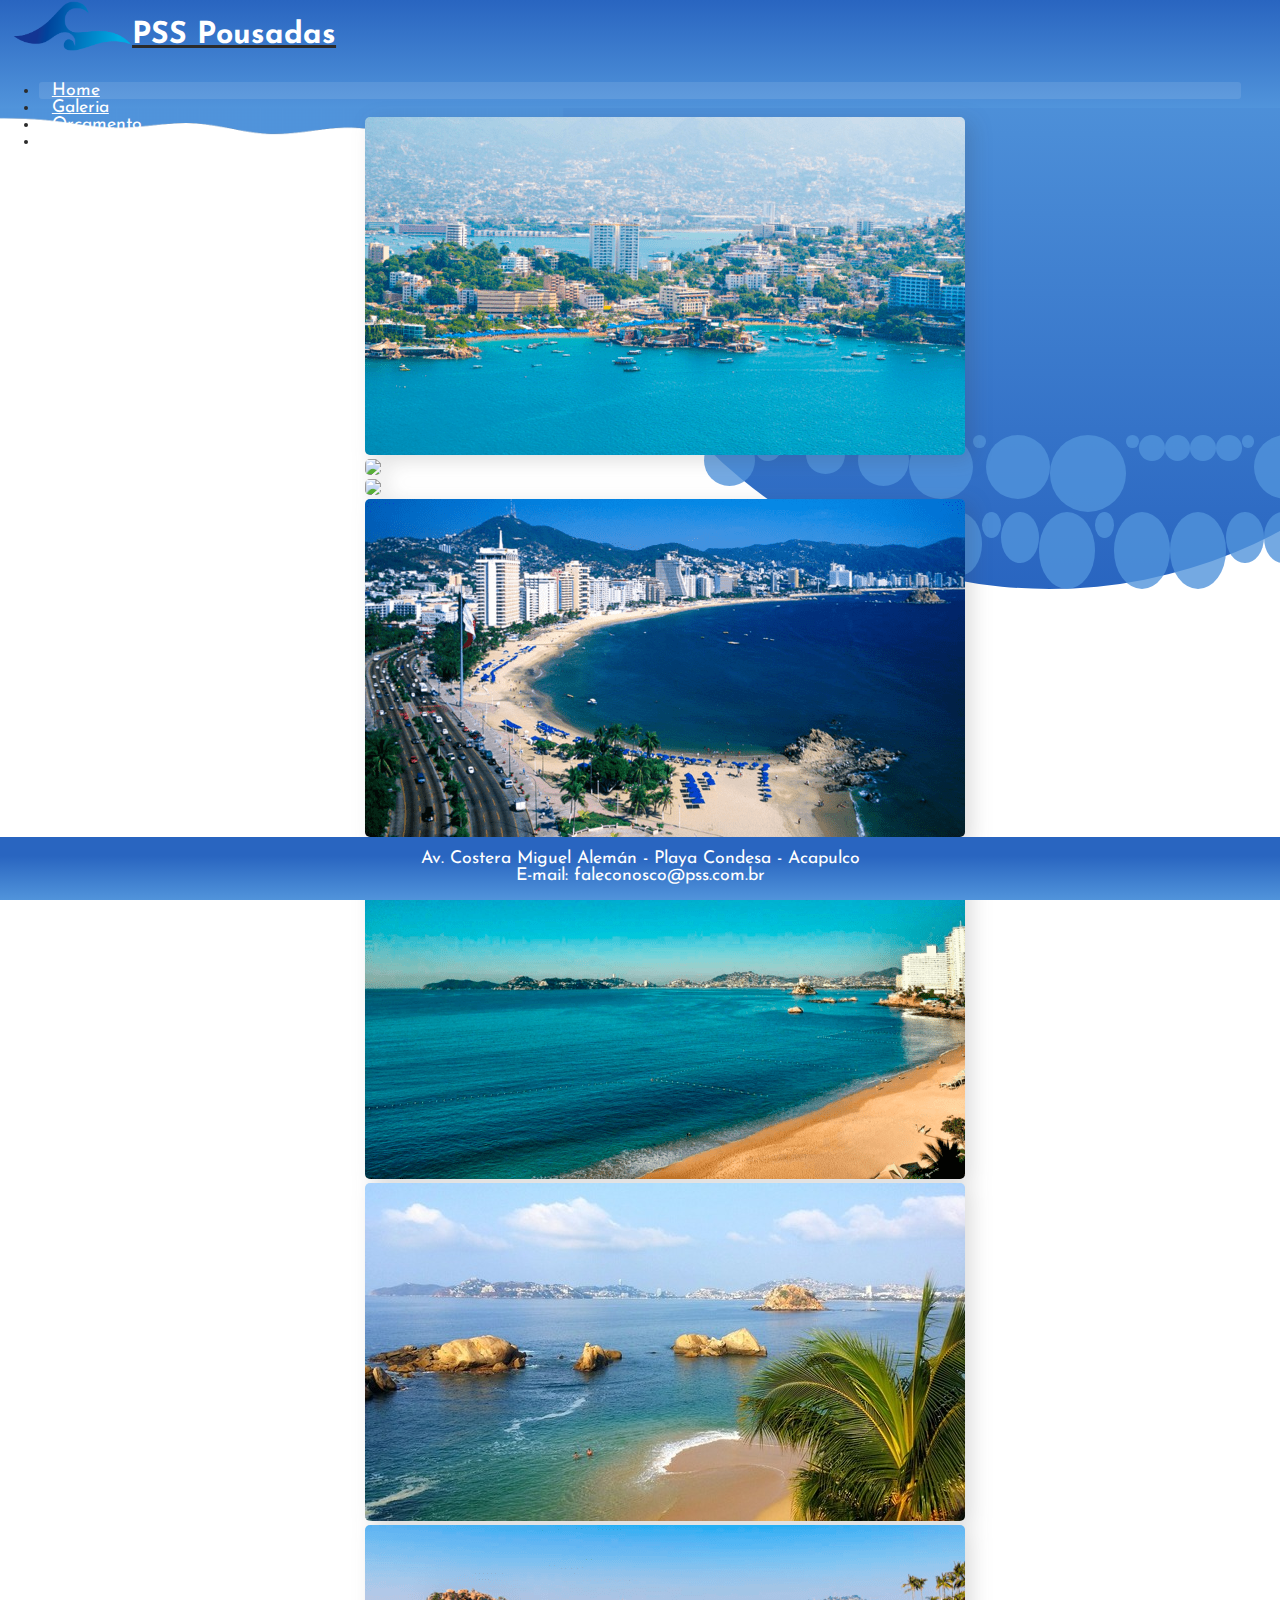
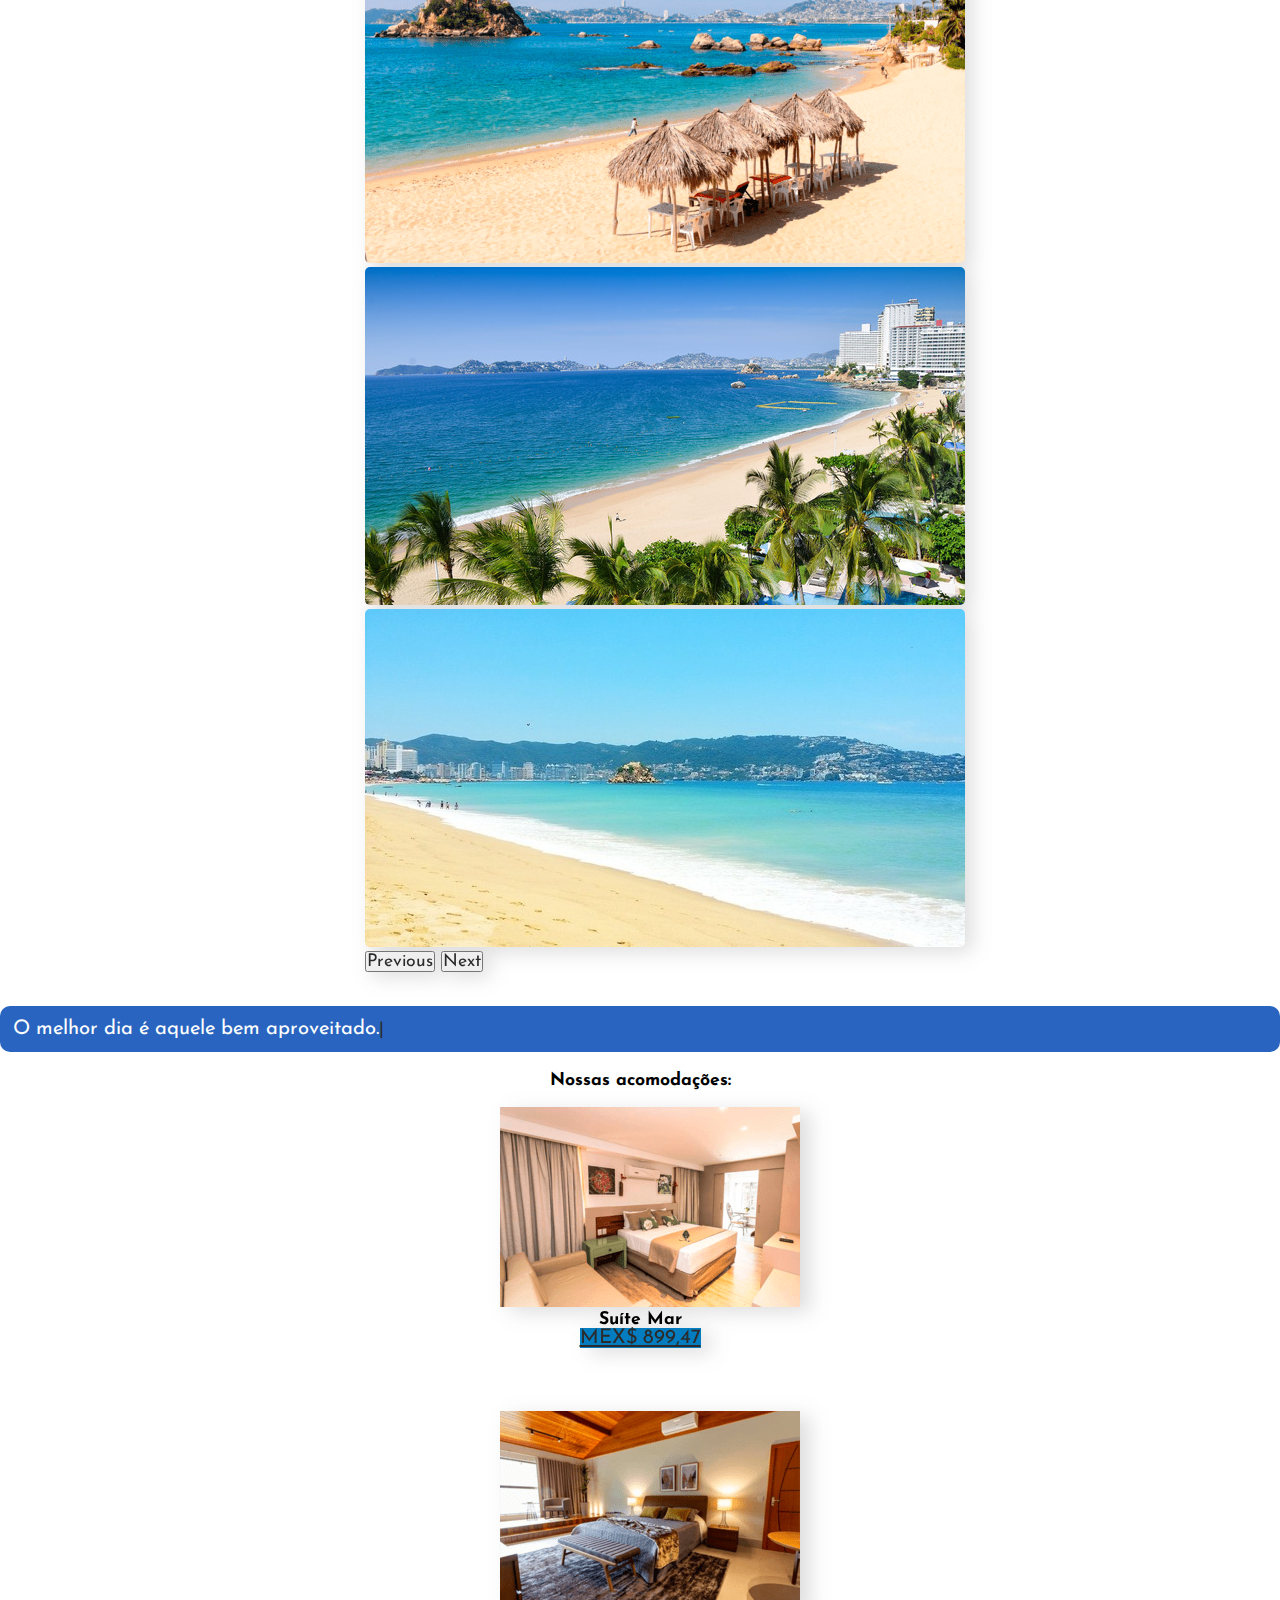
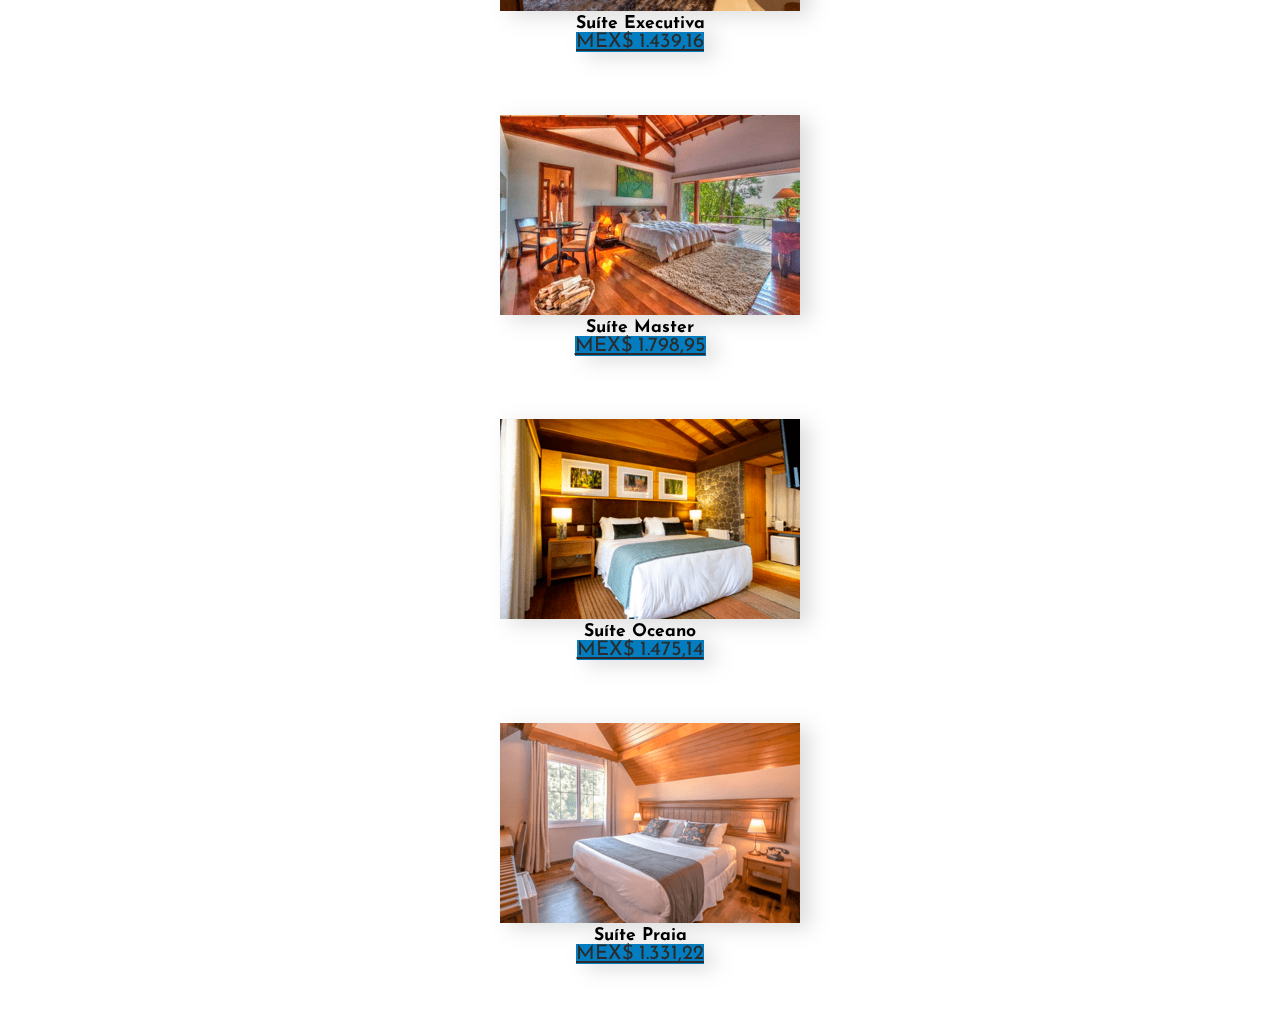
==== commit 6763deb2: "correção dos valores e conversão de moeda" ====
--- a/index.html
+++ b/index.html
@@ -163,7 +163,7 @@
             <img src="images/suites/photo1.png" class="card-img-top">
             <div class="card-body">
               <h5 class="card-title">Suíte Mar</h5>
-              <a href="" class="btn btn-primary">MEX$ 1.798,36</a>
+              <a href="" class="btn btn-primary">MEX$ 899,47</a>
             </div>
           </div>
         </div>
@@ -172,7 +172,7 @@
             <img src="images/suites/photo2.png" class="card-img-top">
             <div class="card-body">
               <h5 class="card-title">Suíte Executiva</h5>
-              <a href="" class="btn btn-primary">MEX$ 2.158,03</a>
+              <a href="" class="btn btn-primary">MEX$ 1.439,16</a>
             </div>
           </div>
         </div>
@@ -181,7 +181,7 @@
             <img src="images/suites/photo3.png" class="card-img-top">
             <div class="card-body">
               <h5 class="card-title">Suíte Master</h5>
-              <a href="" class="btn btn-primary">MEX$ 3.596,72</a>
+              <a href="" class="btn btn-primary">MEX$ 1.798,95</a>
             </div>
           </div>
         </div>
@@ -190,7 +190,7 @@
             <img src="images/suites/photo4.png" class="card-img-top">
             <div class="card-body">
               <h5 class="card-title">Suíte Oceano</h5>
-              <a href="" class="btn btn-primary">MEX$ 2.877,37</a>
+              <a href="" class="btn btn-primary">MEX$ 1.475,14</a>
             </div>
           </div>
         </div>
@@ -199,7 +199,7 @@
             <img src="images/suites/photo5.png" class="card-img-top">
             <div class="card-body">
               <h5 class="card-title">Suíte Praia</h5>
-              <a href="" class="btn btn-primary">MEX$ 2517,70</a>
+              <a href="" class="btn btn-primary">MEX$ 1.331,22</a>
             </div>
           </div>
         </div>
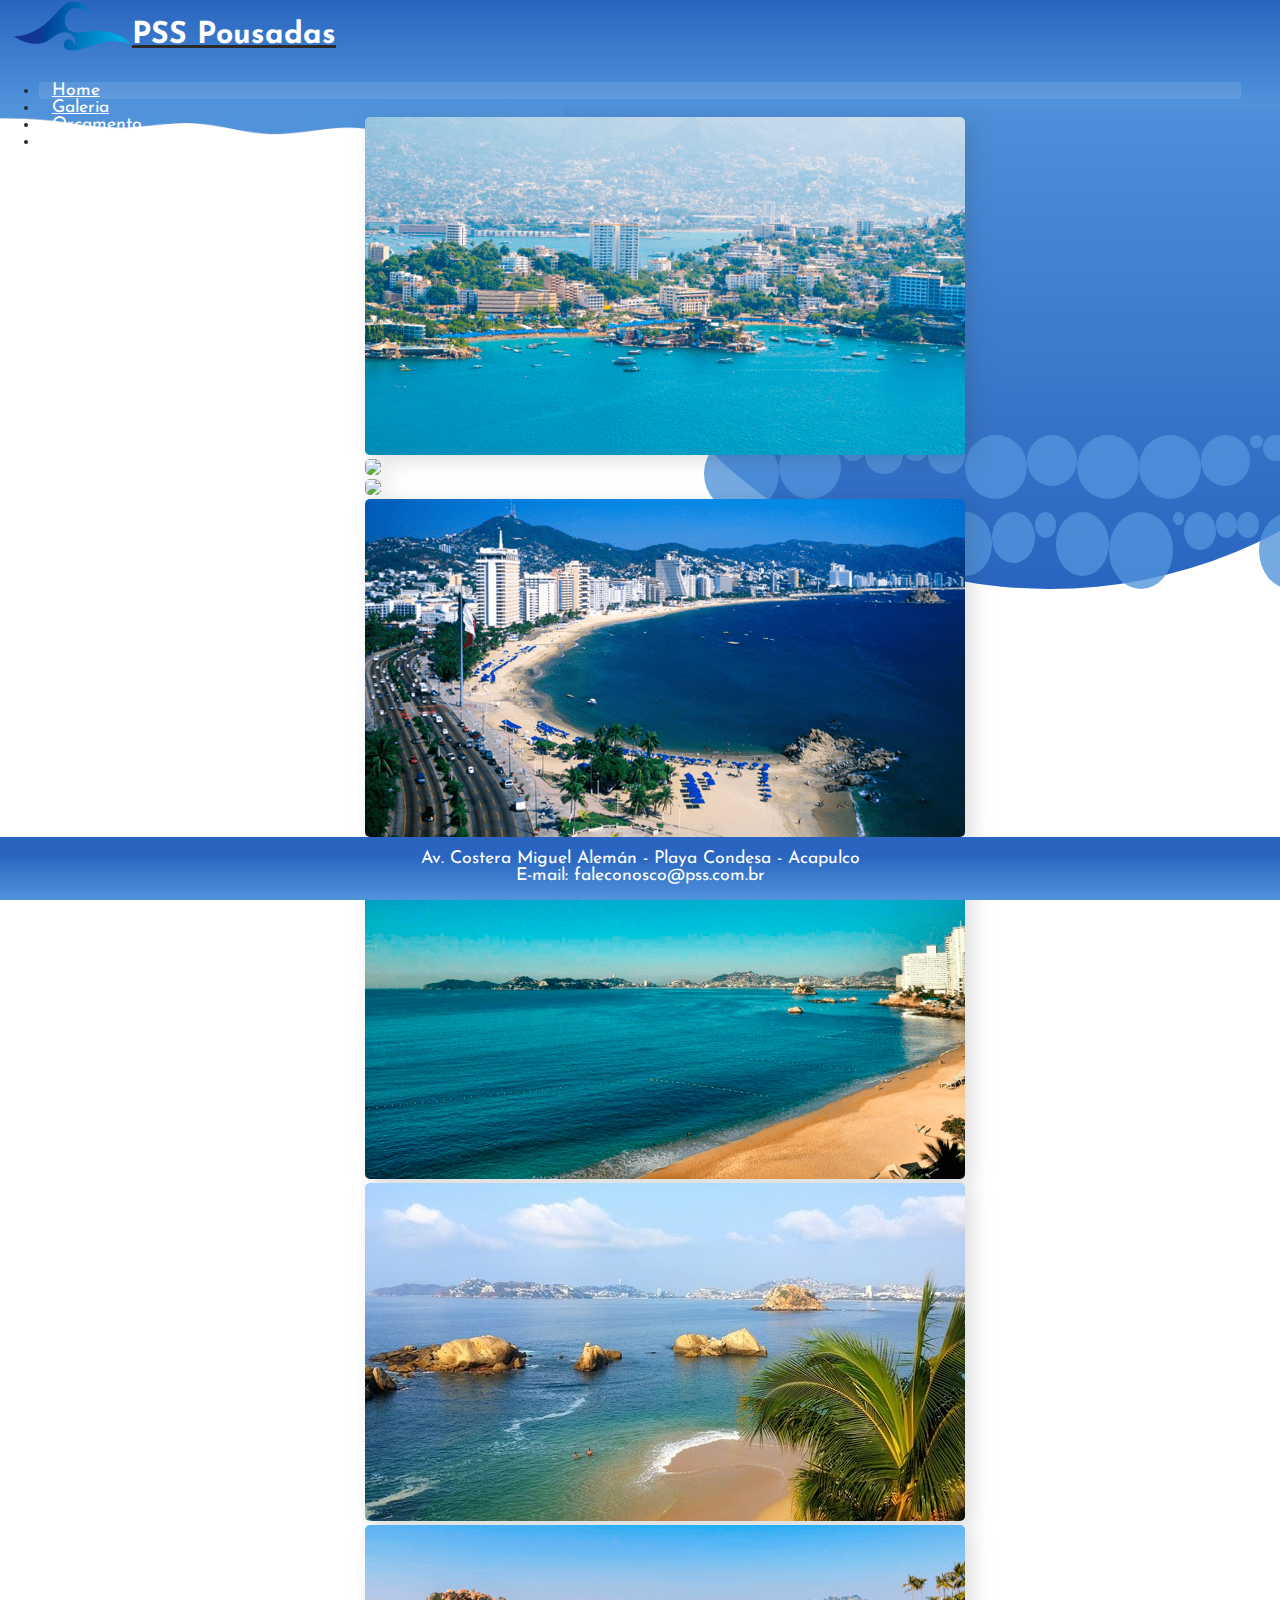
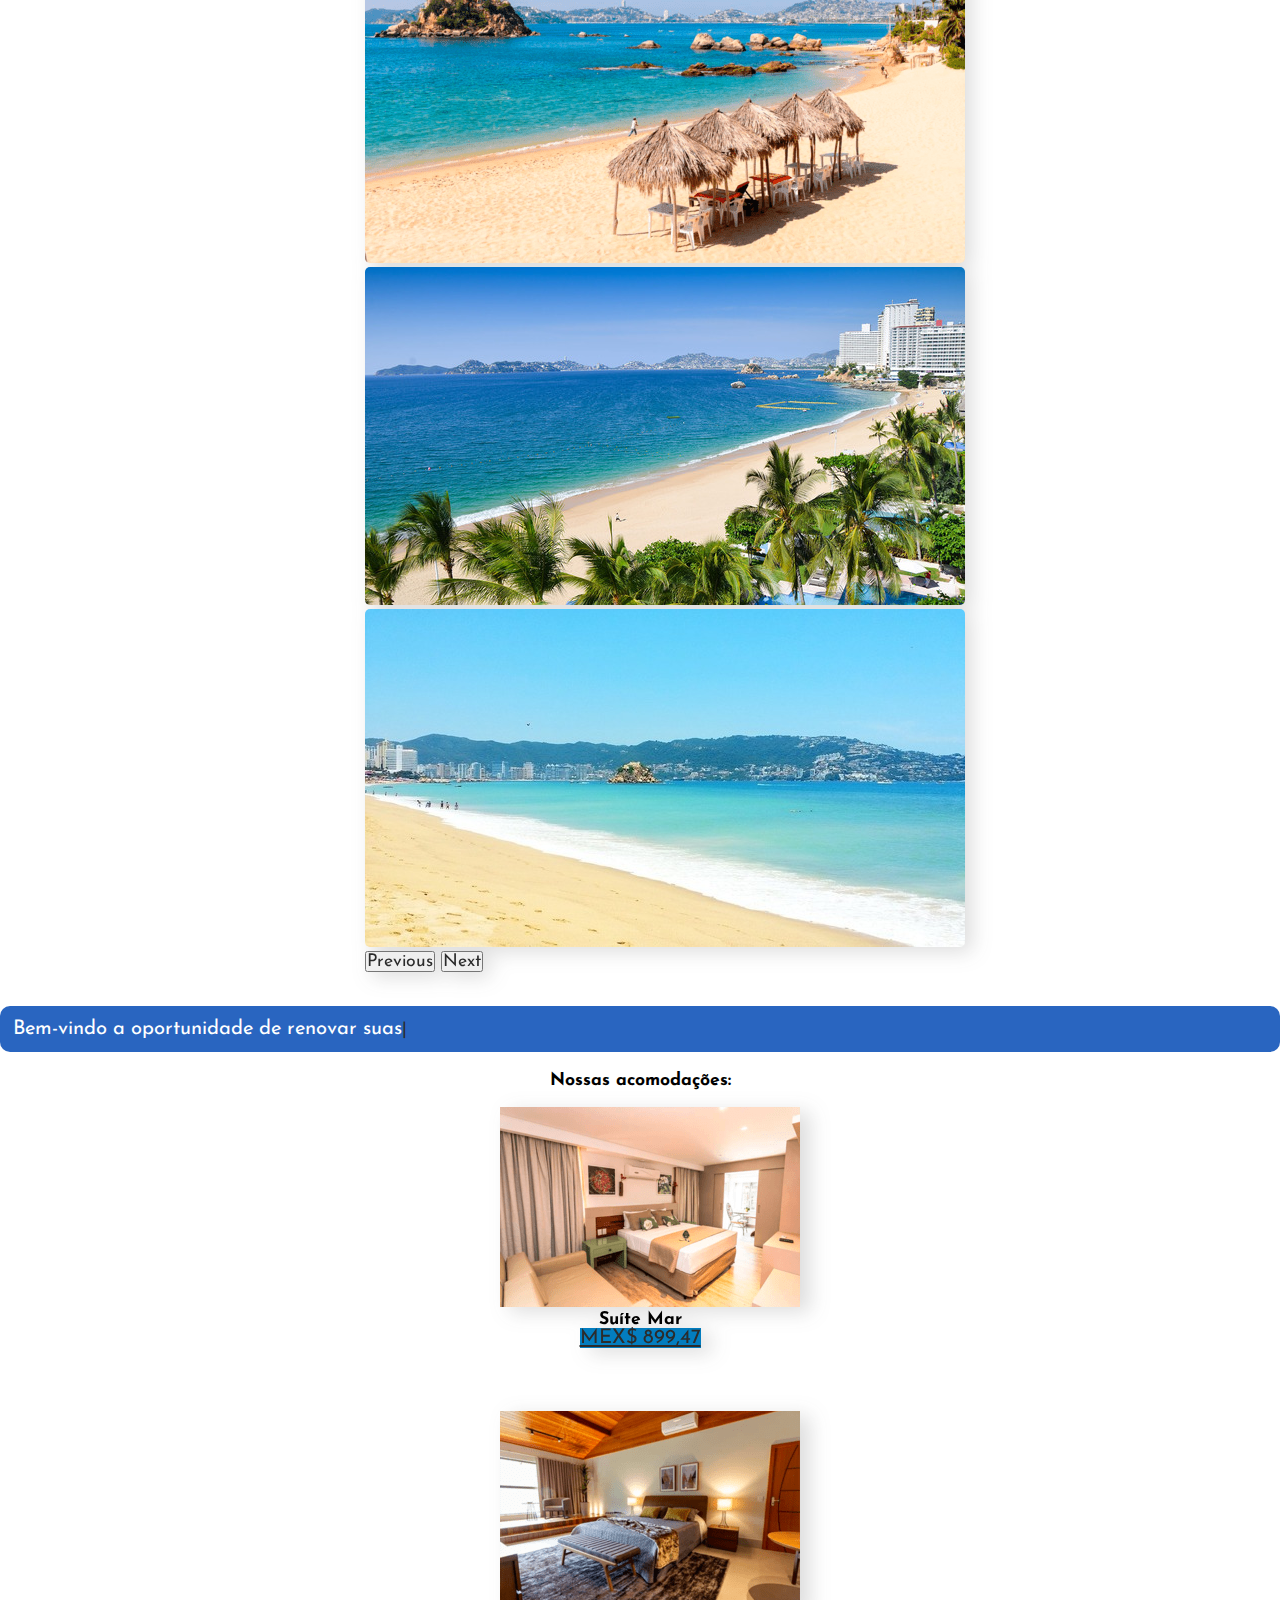
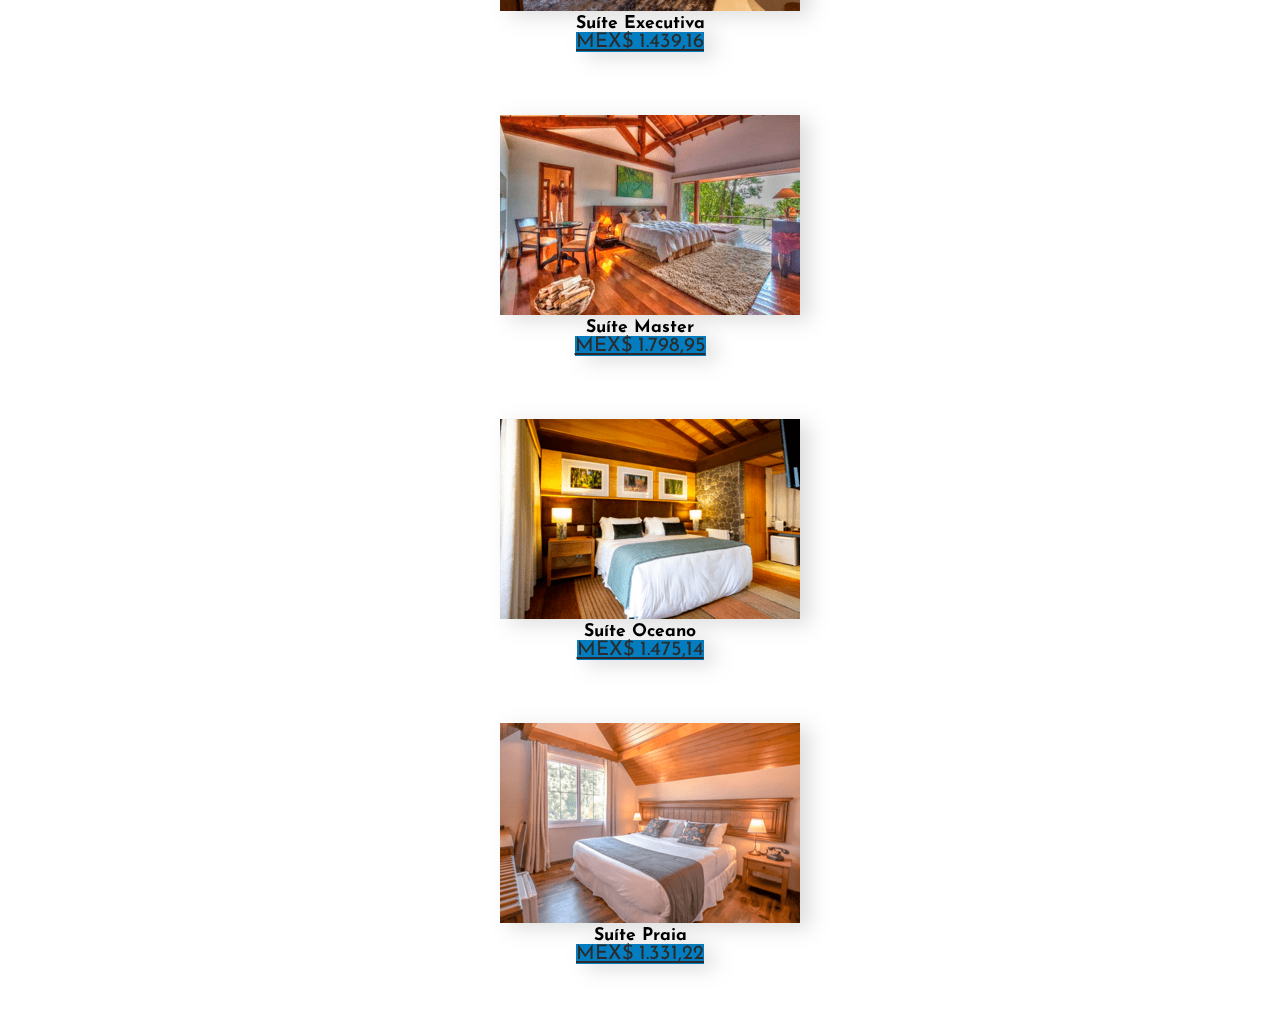
==== commit 20b2bb2e: "💵 orçamento finalizado 💵" ====
--- a/index.html
+++ b/index.html
@@ -163,7 +163,7 @@
             <img src="images/suites/photo1.png" class="card-img-top">
             <div class="card-body">
               <h5 class="card-title">Suíte Mar</h5>
-              <a href="" class="btn btn-primary">MEX$ 899,47</a>
+              <a href="pages/orcamento.html" class="btn btn-primary">MEX$ 899,47</a>
             </div>
           </div>
         </div>
@@ -172,7 +172,7 @@
             <img src="images/suites/photo2.png" class="card-img-top">
             <div class="card-body">
               <h5 class="card-title">Suíte Executiva</h5>
-              <a href="" class="btn btn-primary">MEX$ 1.439,16</a>
+              <a href="pages/orcamento.html" class="btn btn-primary">MEX$ 1.439,16</a>
             </div>
           </div>
         </div>
@@ -181,7 +181,7 @@
             <img src="images/suites/photo3.png" class="card-img-top">
             <div class="card-body">
               <h5 class="card-title">Suíte Master</h5>
-              <a href="" class="btn btn-primary">MEX$ 1.798,95</a>
+              <a href="pages/orcamento.html" class="btn btn-primary">MEX$ 1.798,95</a>
             </div>
           </div>
         </div>
@@ -190,7 +190,7 @@
             <img src="images/suites/photo4.png" class="card-img-top">
             <div class="card-body">
               <h5 class="card-title">Suíte Oceano</h5>
-              <a href="" class="btn btn-primary">MEX$ 1.475,14</a>
+              <a href="pages/orcamento.html" class="btn btn-primary">MEX$ 1.475,14</a>
             </div>
           </div>
         </div>
@@ -199,7 +199,7 @@
             <img src="images/suites/photo5.png" class="card-img-top">
             <div class="card-body">
               <h5 class="card-title">Suíte Praia</h5>
-              <a href="" class="btn btn-primary">MEX$ 1.331,22</a>
+              <a href="pages/orcamento.html" class="btn btn-primary">MEX$ 1.331,22</a>
             </div>
           </div>
         </div>
